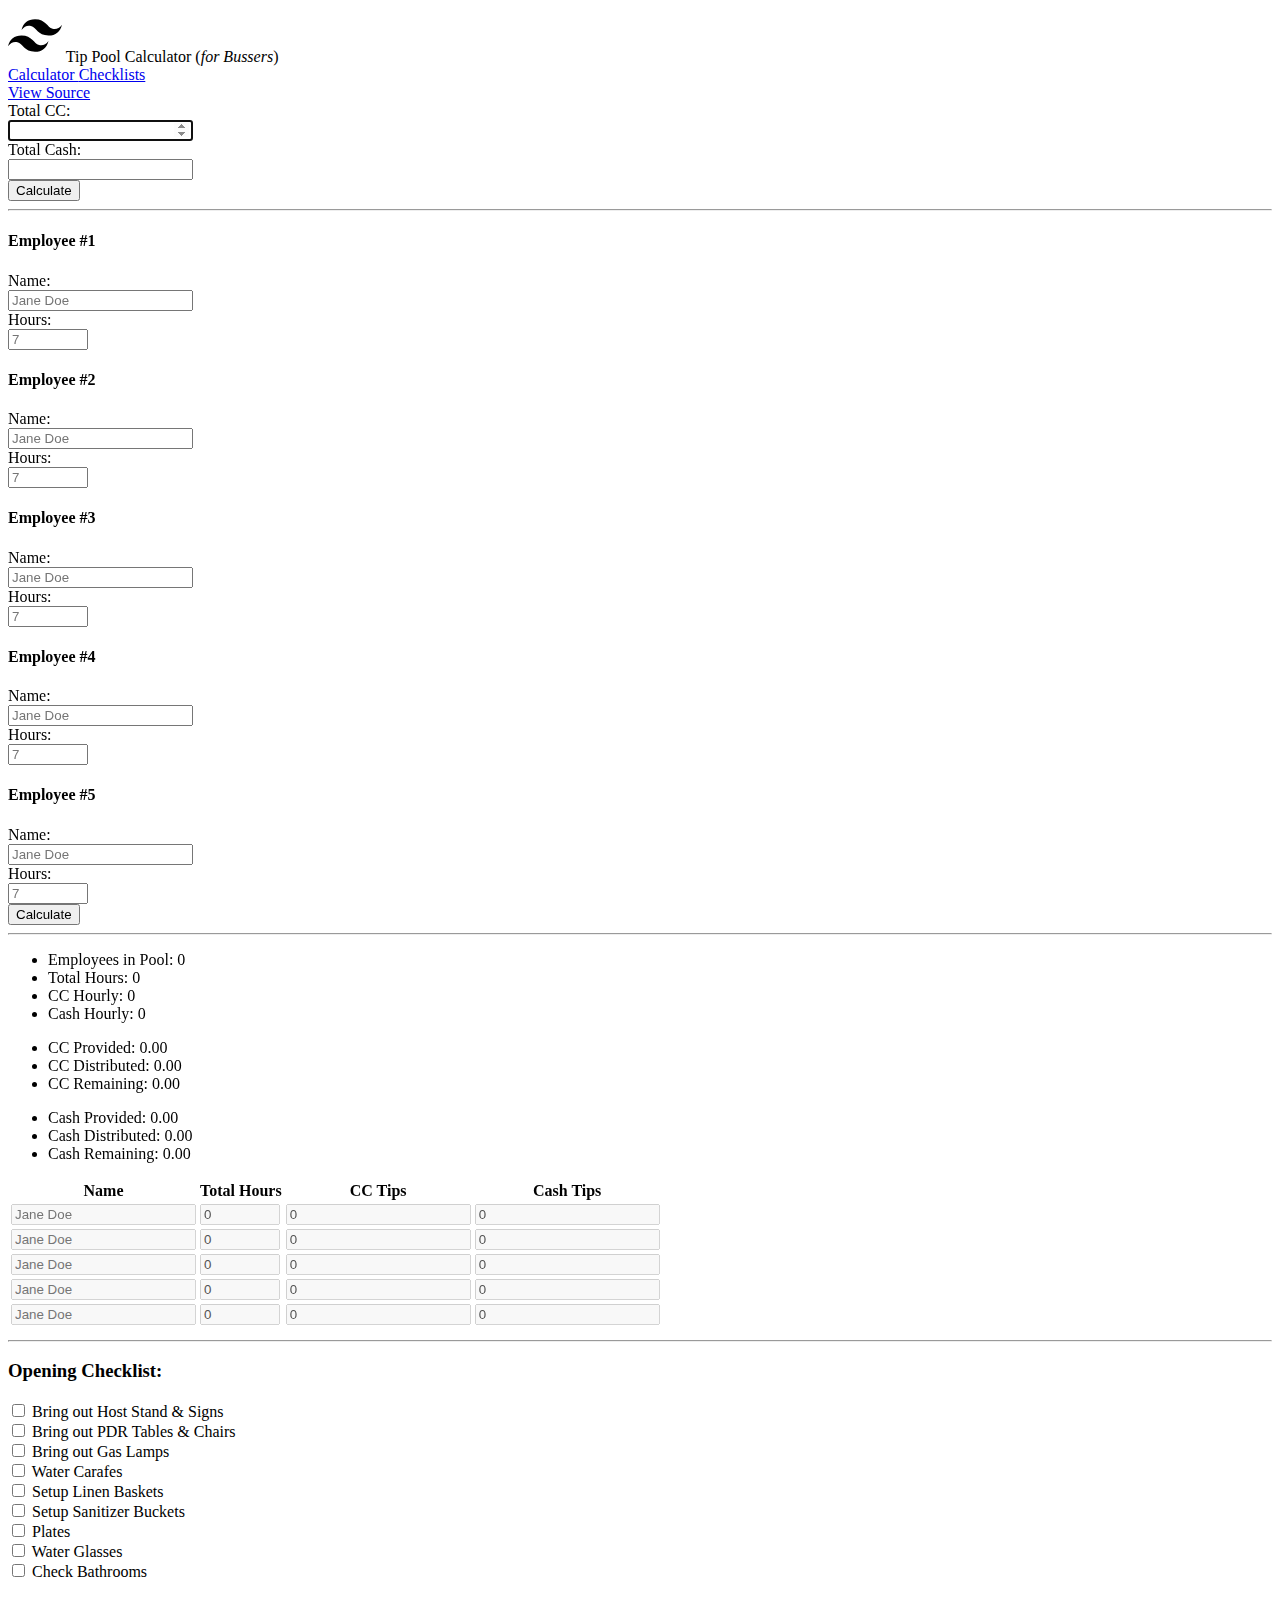
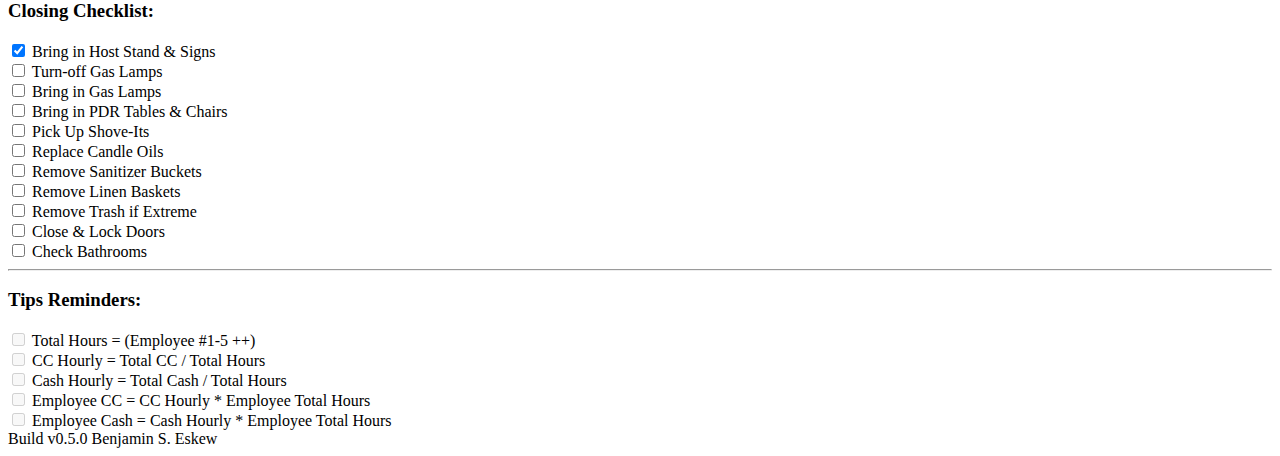
==== tip-pool-calculator.html @ 4213c9fc "Formatting." ====
<!doctype html>
<html lang="en">
    <head>
        <meta charset="utf-8">
        <meta name="viewport" content="width=device-width, initial-scale=1">

        <title>Tip Pool Calculator</title>

        <!-- Fonts -->
        <link rel="dns-prefetch" href="//fonts.gstatic.com">
        <link href="https://fonts.googleapis.com/css?family=Karla:400,700&display=swap" rel="stylesheet">

        <!-- Styles -->
        <link href="./css/tailwind.css" rel="stylesheet">
        <style>
            .font-family-karla {
                font-family: karla;
            }
        </style>
    </head>
<body>
    <nav class="flex items-center justify-between flex-wrap bg-purple-500 p-6">
        <div class="flex items-center flex-shrink-0 text-white mr-6">
          <svg class="fill-current h-8 w-8 mr-2" width="54" height="54" viewBox="0 0 54 54" xmlns="http://www.w3.org/2000/svg"><path d="M13.5 22.1c1.8-7.2 6.3-10.8 13.5-10.8 10.8 0 12.15 8.1 17.55 9.45 3.6.9 6.75-.45 9.45-4.05-1.8 7.2-6.3 10.8-13.5 10.8-10.8 0-12.15-8.1-17.55-9.45-3.6-.9-6.75.45-9.45 4.05zM0 38.3c1.8-7.2 6.3-10.8 13.5-10.8 10.8 0 12.15 8.1 17.55 9.45 3.6.9 6.75-.45 9.45-4.05-1.8 7.2-6.3 10.8-13.5 10.8-10.8 0-12.15-8.1-17.55-9.45-3.6-.9-6.75.45-9.45 4.05z"/></svg>
          <span class="font-semibold text-xl tracking-tight">Tip Pool Calculator (<em>for Bussers</em>)</span>
        </div>
        <div class="w-full block flex-grow lg:flex lg:items-center lg:w-auto">
          <div class="text-sm lg:flex-grow">
            <a href="#calculator" class=" mt-4 lg:inline-block lg:mt-0 text-purple-200 hover:text-white mr-4">
              Calculator
            </a>
            <a href="#checklists" class=" mt-4 lg:inline-block lg:mt-0 text-purple-200 hover:text-white">
              Checklists
            </a>
          </div>
          <div>
            <a href="https://github.com/BenEskew/BenEskew.github.io/blob/master/tip-pool-calculator.html" class="inline-block text-sm px-4 py-2 leading-none border rounded text-white border-white hover:border-transparent hover:text-purple-500 hover:bg-white mt-4 lg:mt-0">View Source</a>
          </div>
        </div>
    </nav>

    <div class="w-full max-w-xs pt-8 pb-8" id="calculator">
        <form class="w-full max-w-sm">
            <div class="md:flex md:items-center mb-6 p-2 m-2">
                <div class="md:w-1/3">
                    <label class="block text-gray-500 font-bold md:text-right mb-1 md:mb-0 pr-4" for="total_cc">Total CC:</label>
                </div>
                <div class="md:w-2/3">
                    <input onchange="javascript:processTotals();" autofocus type="number" min="0" step="0.01" name="total_cc" id="total_cc" class="bg-gray-200 appearance-none border-2 border-gray-200 rounded w-full py-2 px-4 text-gray-700 leading-tight focus:outline-none focus:bg-white focus:border-purple-500">
                </div>
            </div>
            <div class="md:flex md:items-center mb-6 p-2 m-2">
                <div class="md:w-1/3">
                    <label class="block text-gray-500 font-bold md:text-right mb-1 md:mb-0 pr-4" for="total_cash">Total Cash:</label>
                </div>
                <div class="md:w-2/3">
                    <input onchange="javascript:processTotals();" type="number" min="0" step="0.01" name="total_cash" id="total_cash" class="bg-gray-200 appearance-none border-2 border-gray-200 rounded w-full py-2 px-4 text-gray-700 leading-tight focus:outline-none focus:bg-white focus:border-purple-500">
                </div>
            </div>

            <div class="md:flex md:items-center p-2 m-2">
                <div class="md:w-1/3"></div>
                <div class="md:w-2/3">
                    <button onclick="javascript:processTotals();" class="shadow bg-purple-500 hover:bg-purple-400 focus:shadow-outline focus:outline-none text-white font-bold py-2 px-4 rounded" type="button">
                        Calculate
                    </button>
                </div>
            </div>

            <div class="p-8">
                <hr>
            </div>

            <div class="p-2 m-2">
                <div class="text-center pb-8">
                    <h4>Employee #1</h4>
                </div>
                <div class="md:flex md:items-center mb-6">
                    <div class="md:w-1/3">
                        <label class="block text-gray-500 font-bold md:text-right mb-1 md:mb-0 pr-4" for="name_1">Name:</label>
                    </div>
                    <div class="md:w-2/3">
                        <input onchange="javascript:document.getElementById('name_1_display').value=document.getElementById('name_1').value;" type="text" name="name_1" id="name_1" class="bg-gray-200 appearance-none border-2 border-gray-200 rounded w-full py-2 px-4 text-gray-700 leading-tight focus:outline-none focus:bg-white focus:border-purple-500" placeholder="Jane Doe">
                    </div>
                </div>
                <div class="md:flex md:items-center mb-6">
                    <div class="md:w-1/3">
                        <label class="block text-gray-500 font-bold md:text-right mb-1 md:mb-0 pr-4" for="total_hours_1">Hours:</label>
                    </div>
                    <div class="md:w-2/3">
                        <input onchange="document.getElementById('total_hours_1_display').value=document.getElementById('total_hours_1').value;javascript:processTotals();" type="number" min="0" step="0.01" max="18" name="total_hours_1" id="total_hours_1" class="bg-gray-200 appearance-none border-2 border-gray-200 rounded w-full py-2 px-4 text-gray-700 leading-tight focus:outline-none focus:bg-white focus:border-purple-500" placeholder="7">
                    </div>
                </div>
            </div>

            <div class="p-2 m-2">
                <div class="text-center pb-8">
                    <h4>Employee #2</h4>
                </div>
                <div class="md:flex md:items-center mb-6">
                    <div class="md:w-1/3">
                        <label class="block text-gray-500 font-bold md:text-right mb-1 md:mb-0 pr-4" for="name_2">Name:</label>
                    </div>
                    <div class="md:w-2/3">
                        <input onchange="javascript:document.getElementById('name_2_display').value=document.getElementById('name_2').value;" type="text" name="name_2" id="name_2" class="bg-gray-200 appearance-none border-2 border-gray-200 rounded w-full py-2 px-4 text-gray-700 leading-tight focus:outline-none focus:bg-white focus:border-purple-500" placeholder="Jane Doe">
                    </div>
                </div>
                <div class="md:flex md:items-center mb-6">
                    <div class="md:w-1/3">
                        <label class="block text-gray-500 font-bold md:text-right mb-1 md:mb-0 pr-4" for="total_hours_2">Hours:</label>
                    </div>
                    <div class="md:w-2/3">
                        <input onchange="javascript:document.getElementById('total_hours_2_display').value=document.getElementById('total_hours_2').value;processTotals();" type="number" min="0" step="0.01" max="18" name="total_hours_2" id="total_hours_2" class="bg-gray-200 appearance-none border-2 border-gray-200 rounded w-full py-2 px-4 text-gray-700 leading-tight focus:outline-none focus:bg-white focus:border-purple-500" placeholder="7">
                    </div>
                </div>
            </div>

            <div class="p-2 m-2">
                <div class="text-center pb-8">
                    <h4>Employee #3</h4>
                </div>
                <div class="md:flex md:items-center mb-6">
                    <div class="md:w-1/3">
                        <label class="block text-gray-500 font-bold md:text-right mb-1 md:mb-0 pr-4" for="name_3">Name:</label>
                    </div>
                    <div class="md:w-2/3">
                        <input onchange="javascript:document.getElementById('name_3_display').value=document.getElementById('name_3').value;" type="text" name="name_3" id="name_3" class="bg-gray-200 appearance-none border-2 border-gray-200 rounded w-full py-2 px-4 text-gray-700 leading-tight focus:outline-none focus:bg-white focus:border-purple-500" placeholder="Jane Doe">
                    </div>
                </div>
                <div class="md:flex md:items-center mb-6">
                    <div class="md:w-1/3">
                        <label class="block text-gray-500 font-bold md:text-right mb-1 md:mb-0 pr-4" for="total_hours_3">Hours:</label>
                    </div>
                    <div class="md:w-2/3">
                        <input onchange="javascript:document.getElementById('total_hours_3_display').value=document.getElementById('total_hours_3').value;processTotals();" type="number" min="0" step="0.01" max="18" name="total_hours_3" id="total_hours_3" class="bg-gray-200 appearance-none border-2 border-gray-200 rounded w-full py-2 px-4 text-gray-700 leading-tight focus:outline-none focus:bg-white focus:border-purple-500" placeholder="7">
                    </div>
                </div>
            </div>

            <div class="p-2 m-2">
                <div class="text-center pb-8">
                    <h4>Employee #4</h4>
                </div>
                <div class="md:flex md:items-center mb-6">
                    <div class="md:w-1/3">
                        <label class="block text-gray-500 font-bold md:text-right mb-1 md:mb-0 pr-4" for="name_4">Name:</label>
                    </div>
                    <div class="md:w-2/3">
                        <input onchange="javascript:document.getElementById('name_4_display').value=document.getElementById('name_4').value;" type="text" name="name_4" id="name_4" class="bg-gray-200 appearance-none border-2 border-gray-200 rounded w-full py-2 px-4 text-gray-700 leading-tight focus:outline-none focus:bg-white focus:border-purple-500" placeholder="Jane Doe">
                    </div>
                </div>
                <div class="md:flex md:items-center mb-6">
                    <div class="md:w-1/3">
                        <label class="block text-gray-500 font-bold md:text-right mb-1 md:mb-0 pr-4" for="total_hours_4">Hours:</label>
                    </div>
                    <div class="md:w-2/3">
                        <input onchange="javascript:document.getElementById('total_hours_4_display').value=document.getElementById('total_hours_4').value;processTotals();" type="number" min="0" step="0.01" max="18" name="total_hours_4" id="total_hours_4" class="bg-gray-200 appearance-none border-2 border-gray-200 rounded w-full py-2 px-4 text-gray-700 leading-tight focus:outline-none focus:bg-white focus:border-purple-500" placeholder="7">
                    </div>
                </div>
            </div>

            <div class="p-2 m-2">
                <div class="text-center pb-8">
                    <h4>Employee #5</h4>
                </div>
                <div class="md:flex md:items-center mb-6">
                    <div class="md:w-1/3">
                        <label class="block text-gray-500 font-bold md:text-right mb-1 md:mb-0 pr-4" for="name_5">Name:</label>
                    </div>
                    <div class="md:w-2/3">
                        <input onchange="javascript:document.getElementById('name_5_display').value=document.getElementById('name_5').value;" type="text" name="name_5" id="name_5" class="bg-gray-200 appearance-none border-2 border-gray-200 rounded w-full py-2 px-4 text-gray-700 leading-tight focus:outline-none focus:bg-white focus:border-purple-500" placeholder="Jane Doe">
                    </div>
                </div>
                <div class="md:flex md:items-center mb-6">
                    <div class="md:w-1/3">
                        <label class="block text-gray-500 font-bold md:text-right mb-1 md:mb-0 pr-4" for="total_hours_5">Hours:</label>
                    </div>
                    <div class="md:w-2/3">
                        <input onchange="javascript:document.getElementById('total_hours_5_display').value=document.getElementById('total_hours_5').value;processTotals();" type="number" min="0" step="0.01" max="18" name="total_hours_5" id="total_hours_5" class="bg-gray-200 appearance-none border-2 border-gray-200 rounded w-full py-2 px-4 text-gray-700 leading-tight focus:outline-none focus:bg-white focus:border-purple-500" placeholder="7">
                    </div>
                </div>
            </div>

            <div class="md:flex md:items-center p-2 m-2">
                <div class="md:w-1/3"></div>
                <div class="md:w-2/3">
                    <button onclick="javascript:processTotals();" class="shadow bg-purple-500 hover:bg-purple-400 focus:shadow-outline focus:outline-none text-white font-bold py-2 px-4 rounded" type="button">
                        Calculate
                    </button>
                </div>
            </div>

            <div class="p-8">
                <hr>
            </div>

            <div class="flex bg-purple-200 shadow p-2 m-2">
                <ul class="list-none">
                    <li>Employees in Pool: <span id="employee_amount">0</span></li>
                    <li>Total Hours: <span id="total_hours">0</span></li>
                    <li>CC Hourly: <span id="total_cc_hourly">0</span></li>
                    <li>Cash Hourly: <span id="total_cash_hourly">0</span></li>
                </ul>
            </div>

            <div class="flex bg-purple-200 shadow p-2 m-2">
                <ul class="list-none">
                    <li>CC Provided: <span id="cc_provided">0.00</span></li>
                    <li>CC Distributed: <span id="cc_distributed">0.00</span></li>
                    <li>CC Remaining: <span id="cc_remaining">0.00</span></li>
                </ul>
            </div>

            <div class="flex bg-purple-200 shadow p-2 m-2">
                <ul class="list-none">
                    <li>Cash Provided: <span id="cash_provided">0.00</span></li>
                    <li>Cash Distributed: <span id="cash_distributed">0.00</span></li>
                    <li>Cash Remaining: <span id="cash_remaining">0.00</span></li>
                </ul>
            </div>

        </form>
    </div>

    <div class="flex" id="calculator-results">
        <div class="container mx-auto">
            <div class="m-5">
                <form class="mt-8">
                    <table>
                        <thead>
                            <tr>
                                <th>Name</th>
                                <!-- <th class="">In</th>
                                <th class="">Lunch Start</th>
                                <th class="">Lunch End</th>
                                <th class="">Out</th> -->
                                <th>Total Hours</th>
                                <th>CC Tips</th>
                                <th>Cash Tips</th>
                            </tr>
                        </thead>
                        <tbody>
                            <tr id="row1" class="divide-y-2 divide-gray-500 divide-dashed">
                                <td class="p-5">
                                    <input disabled type="text" name="name_1_display" id="name_1_display" value="" class="shadow appearance-none border rounded box-border w-20" placeholder="Jane Doe">
                                </td>
                                <!-- <td class="mt-2 p-5 w-40 bg-white rounded shadow">
                                    <div class="flex">
                                        <select disabled name="hours_start_1" id="hours_start_1" class="bg-transparent text-xs appearance-none outline-none">
                                            <option value="1">1</option>
                                            <option value="2">2</option>
                                            <option value="3">3</option>
                                            <option value="4">4</option>
                                            <option value="5" selected>5</option>
                                            <option value="6">6</option>
                                            <option value="7">7</option>
                                            <option value="8">8</option>
                                            <option value="9">9</option>
                                            <option value="10">10</option>
                                            <option value="11">11</option>
                                            <option value="12">12</option>
                                        </select>
                                        <span class="text-xs mr-3">:</span>
                                        <select disabled name="minutes_start_1" id="minutes_start_1" class="bg-transparent text-xs appearance-none outline-none mr-4">
                                            <option value="00">00</option>
                                            <option value="15">15</option>
                                            <option value="30" selected>30</option>
                                            <option value="45">45</option>
                                        </select>
                                        <select disabled name="ampm_start_1" id="ampm_start_1" class="bg-transparent text-xs appearance-none outline-none">
                                            <option value="am">AM</option>
                                            <option value="pm" selected>PM</option>
                                        </select>
                                    </div>
                                </td>
                                <td class="mt-2 p-5 w-40 bg-white rounded shadow">
                                    <div class="flex">
                                        <select disabled name="hours_lunch_start_1" id="hours_lunch_start_1" class="bg-transparent text-xs appearance-none outline-none">
                                            <option value="1">1</option>
                                            <option value="2">2</option>
                                            <option value="3">3</option>
                                            <option value="4">4</option>
                                            <option value="5">5</option>
                                            <option value="6" selected>6</option>
                                            <option value="7">7</option>
                                            <option value="8">8</option>
                                            <option value="9">9</option>
                                            <option value="10">10</option>
                                            <option value="11">11</option>
                                            <option value="12">12</option>
                                        </select>
                                        <span class="text-xs mr-3">:</span>
                                        <select disabled name="minutes_lunch_start_1" id="minutes_lunch_start_1" class="bg-transparent text-xs appearance-none outline-none mr-4">
                                            <option value="00" selected>00</option>
                                            <option value="15">15</option>
                                            <option value="30">30</option>
                                            <option value="45">45</option>
                                        </select>
                                        <select disabled name="ampm_lunch_start_1" id="ampm_lunch_start_1" class="bg-transparent text-xs appearance-none outline-none">
                                            <option value="am">AM</option>
                                            <option value="pm" selected>PM</option>
                                        </select>
                                    </div>
                                </td>
                                <td class="mt-2 p-5 w-40 bg-white rounded shadow">
                                    <div class="flex">
                                        <select disabled name="hours_lunch_end_1" id="hours_lunch_end_1" class="bg-transparent text-xs appearance-none outline-none">
                                            <option value="1">1</option>
                                            <option value="2">2</option>
                                            <option value="3">3</option>
                                            <option value="4">4</option>
                                            <option value="5">5</option>
                                            <option value="6" selected>6</option>
                                            <option value="7">7</option>
                                            <option value="8">8</option>
                                            <option value="9">9</option>
                                            <option value="10">10</option>
                                            <option value="11">11</option>
                                            <option value="12">12</option>
                                        </select>
                                        <span class="text-xs mr-3">:</span>
                                        <select disabled name="minutes_lunch_end_1" id="minutes_lunch_end_1" class="bg-transparent text-xs appearance-none outline-none mr-4">
                                            <option value="00">00</option>
                                            <option value="15">15</option>
                                            <option value="30" selected>30</option>
                                            <option value="45">00</option>
                                        </select>
                                        <select disabled name="ampm_lunch_end_1" id="ampm_lunch_end_1" class="bg-transparent text-xs appearance-none outline-none">
                                            <option value="am">AM</option>
                                            <option value="pm" selected>PM</option>
                                        </select>
                                    </div>
                                </td>
                                <td class="mt-2 p-5 w-40 bg-white rounded shadow">
                                    <div class="flex">
                                        <select disabled name="hours_out_1" id="hours_out_1" class="bg-transparent text-xs appearance-none outline-none">
                                            <option value="1" selected>1</option>
                                            <option value="2">2</option>
                                            <option value="3">3</option>
                                            <option value="4">4</option>
                                            <option value="5">5</option>
                                            <option value="6">6</option>
                                            <option value="7">7</option>
                                            <option value="8">8</option>
                                            <option value="9">9</option>
                                            <option value="10">10</option>
                                            <option value="11">11</option>
                                            <option value="12">12</option>
                                        </select>
                                        <span class="text-xs mr-3">:</span>
                                        <select disabled name="minutes_out_1" id="minutes_out_1" class="bg-transparent text-xs appearance-none outline-none mr-4">
                                            <option value="00" selected>00</option>
                                            <option value="15">15</option>
                                            <option value="30">30</option>
                                            <option value="45">45</option>
                                        </select>
                                        <select disabled name="ampm_out_1" id="ampm_out_1" class="bg-transparent text-xs appearance-none outline-none">
                                            <option value="am" selected>AM</option>
                                            <option value="pm">PM</option>
                                        </select>
                                    </div>
                                </td> -->
                                <td class="p-5">
                                    <input disabled type="number" min="0" step="0.01" max="18" name="total_hours_1_display" id="total_hours_1_display" value="0" class="w-20 shadow appearance-none border rounded">
                                </td>
                                <td class="p-5">
                                    <input type="number" min="0" name="total_cc_1" id="total_cc_1" value="0" class="w-20 shadow appearance-none border rounded" disabled>
                                </td>
                                <td class="p-5">
                                    <input type="number" min="0" name="total_cash_1" id="total_cash_1" value="0" class="w-20 shadow appearance-none border rounded" disabled>
                                </td>
                            </tr>
                            <tr id="row2" class="divide-y-2 divide-gray-500 divide-dashed">
                                <td class="p-5">
                                    <input disabled type="text" name="name_2_display" id="name_2_display" value="" class="shadow appearance-none border rounded box-border w-20" placeholder="Jane Doe">
                                </td>
                                <!-- <td class="mt-2 p-5 w-40 bg-white rounded shadow">
                                    <div class="flex">
                                        <select disabled name="hours_start_2" id="hours_start_2" class="bg-transparent text-xs appearance-none outline-none">
                                            <option value="1">1</option>
                                            <option value="2">2</option>
                                            <option value="3">3</option>
                                            <option value="4">4</option>
                                            <option value="5" selected>5</option>
                                            <option value="6">6</option>
                                            <option value="7">7</option>
                                            <option value="8">8</option>
                                            <option value="9">9</option>
                                            <option value="10">10</option>
                                            <option value="11">11</option>
                                            <option value="12">12</option>
                                        </select>
                                        <span class="text-xs mr-3">:</span>
                                        <select disabled name="minutes_start_2" id="minutes_start_2" class="bg-transparent text-xs appearance-none outline-none mr-4">
                                            <option value="00">00</option>
                                            <option value="15">15</option>
                                            <option value="30" selected>30</option>
                                            <option value="45">45</option>
                                        </select>
                                        <select disabled name="ampm_start_2" id="ampm_start_2" class="bg-transparent text-xs appearance-none outline-none">
                                            <option value="am">AM</option>
                                            <option value="pm" selected>PM</option>
                                        </select>
                                    </div>
                                </td>
                                <td class="mt-2 p-5 w-40 bg-white rounded shadow">
                                    <div class="flex">
                                        <select disabled name="hours_lunch_start_2" id="hours_lunch_start_2" class="bg-transparent text-xs appearance-none outline-none">
                                            <option value="1">1</option>
                                            <option value="2">2</option>
                                            <option value="3">3</option>
                                            <option value="4">4</option>
                                            <option value="5">5</option>
                                            <option value="6" selected>6</option>
                                            <option value="7">7</option>
                                            <option value="8">8</option>
                                            <option value="9">9</option>
                                            <option value="10">10</option>
                                            <option value="11">11</option>
                                            <option value="12">12</option>
                                        </select>
                                        <span class="text-xs mr-3">:</span>
                                        <select disabled name="minutes_lunch_start_2" id="minutes_lunch_start_2" class="bg-transparent text-xs appearance-none outline-none mr-4">
                                            <option value="00" selected>00</option>
                                            <option value="15">15</option>
                                            <option value="30">30</option>
                                            <option value="45">45</option>
                                        </select>
                                        <select disabled name="ampm_lunch_start_2" id="ampm_lunch_start_2" class="bg-transparent text-xs appearance-none outline-none">
                                            <option value="am">AM</option>
                                            <option value="pm" selected>PM</option>
                                        </select>
                                    </div>
                                </td>
                                <td class="mt-2 p-5 w-40 bg-white rounded shadow">
                                    <div class="flex">
                                        <select disabled name="hours_lunch_end_2" id="hours_lunch_end_2" class="bg-transparent text-xs appearance-none outline-none">
                                            <option value="1">1</option>
                                            <option value="2">2</option>
                                            <option value="3">3</option>
                                            <option value="4">4</option>
                                            <option value="5">5</option>
                                            <option value="6" selected>6</option>
                                            <option value="7">7</option>
                                            <option value="8">8</option>
                                            <option value="9">9</option>
                                            <option value="10">10</option>
                                            <option value="11">11</option>
                                            <option value="12">12</option>
                                        </select>
                                        <span class="text-xs mr-3">:</span>
                                        <select disabled name="minutes_lunch_end_2" id="minutes_lunch_end_2" class="bg-transparent text-xs appearance-none outline-none mr-4">
                                            <option value="00">00</option>
                                            <option value="15">15</option>
                                            <option value="30" selected>30</option>
                                            <option value="45">00</option>
                                        </select>
                                        <select disabled name="ampm_lunch_end_2" id="ampm_lunch_end_2" class="bg-transparent text-xs appearance-none outline-none">
                                            <option value="am">AM</option>
                                            <option value="pm" selected>PM</option>
                                        </select>
                                    </div>
                                </td>
                                <td class="mt-2 p-5 w-40 bg-white rounded shadow">
                                    <div class="flex">
                                        <select disabled name="hours_out_2" id="hours_out_2" class="bg-transparent text-xs appearance-none outline-none">
                                            <option value="1" selected>1</option>
                                            <option value="2">2</option>
                                            <option value="3">3</option>
                                            <option value="4">4</option>
                                            <option value="5">5</option>
                                            <option value="6">6</option>
                                            <option value="7">7</option>
                                            <option value="8">8</option>
                                            <option value="9">9</option>
                                            <option value="10">10</option>
                                            <option value="11">11</option>
                                            <option value="12">12</option>
                                        </select>
                                        <span class="text-xs mr-3">:</span>
                                        <select disabled name="minutes_out_2" id="minutes_out_2" class="bg-transparent text-xs appearance-none outline-none mr-4">
                                            <option value="00" selected>00</option>
                                            <option value="15">15</option>
                                            <option value="30">30</option>
                                            <option value="45">45</option>
                                        </select>
                                        <select disabled name="ampm_out_2" id="ampm_out_2" class="bg-transparent text-xs appearance-none outline-none">
                                            <option value="am" selected>AM</option>
                                            <option value="pm">PM</option>
                                        </select>
                                    </div>
                                </td> -->
                                <td class="p-5">
                                    <input disabled type="number" min="0" step="0.01" max="18" name="total_hours_2_display" id="total_hours_2_display" value="0" class="w-20 shadow appearance-none border rounded">
                                </td>
                                <td class="p-5">
                                    <input type="number" min="0" name="total_cc_2" id="total_cc_2" value="0" class="w-20 shadow appearance-none border rounded" disabled>
                                </td>
                                <td class="p-5">
                                    <input type="number" min="0" name="total_cash_2" id="total_cash_2" value="0" class="w-20 shadow appearance-none border rounded" disabled>
                                </td>
                            </tr>
                            <tr id="row3" class="divide-y-2 divide-gray-500 divide-dashed">
                                <td class="p-5">
                                    <input disabled type="text" name="name_3_display" id="name_3_display" value="" class="shadow appearance-none border rounded box-border w-20" placeholder="Jane Doe">
                                </td>
                                <!-- <td class="mt-2 p-5 w-40 bg-white rounded shadow">
                                    <div class="flex">
                                        <select disabled name="hours_start_3" id="hours_start_3" class="bg-transparent text-xs appearance-none outline-none">
                                            <option value="1">1</option>
                                            <option value="2">2</option>
                                            <option value="3">3</option>
                                            <option value="4">4</option>
                                            <option value="5" selected>5</option>
                                            <option value="6">6</option>
                                            <option value="7">7</option>
                                            <option value="8">8</option>
                                            <option value="9">9</option>
                                            <option value="10">10</option>
                                            <option value="11">11</option>
                                            <option value="12">12</option>
                                        </select>
                                        <span class="text-xs mr-3">:</span>
                                        <select disabled name="minutes_start_3" id="minutes_start_3" class="bg-transparent text-xs appearance-none outline-none mr-4">
                                            <option value="00">00</option>
                                            <option value="15">15</option>
                                            <option value="30" selected>30</option>
                                            <option value="45">45</option>
                                        </select>
                                        <select disabled name="ampm_start_3" id="ampm_start_3" class="bg-transparent text-xs appearance-none outline-none">
                                            <option value="am">AM</option>
                                            <option value="pm" selected>PM</option>
                                        </select>
                                    </div>
                                </td>
                                <td class="mt-2 p-5 w-40 bg-white rounded shadow">
                                    <div class="flex">
                                        <select disabled name="hours_lunch_start_3" id="hours_lunch_start_3" class="bg-transparent text-xs appearance-none outline-none">
                                            <option value="1">1</option>
                                            <option value="2">2</option>
                                            <option value="3">3</option>
                                            <option value="4">4</option>
                                            <option value="5">5</option>
                                            <option value="6" selected>6</option>
                                            <option value="7">7</option>
                                            <option value="8">8</option>
                                            <option value="9">9</option>
                                            <option value="10">10</option>
                                            <option value="11">11</option>
                                            <option value="12">12</option>
                                        </select>
                                        <span class="text-xs mr-3">:</span>
                                        <select disabled name="minutes_lunch_start_3" id="minutes_lunch_start_3" class="bg-transparent text-xs appearance-none outline-none mr-4">
                                            <option value="00" selected>00</option>
                                            <option value="15">15</option>
                                            <option value="30">30</option>
                                            <option value="45">45</option>
                                        </select>
                                        <select disabled name="ampm_lunch_start_3" id="ampm_lunch_start_3" class="bg-transparent text-xs appearance-none outline-none">
                                            <option value="am">AM</option>
                                            <option value="pm" selected>PM</option>
                                        </select>
                                    </div>
                                </td>
                                <td class="mt-2 p-5 w-40 bg-white rounded shadow">
                                    <div class="flex">
                                        <select disabled name="hours_lunch_end_3" id="hours_lunch_end_3" class="bg-transparent text-xs appearance-none outline-none">
                                            <option value="1">1</option>
                                            <option value="2">2</option>
                                            <option value="3">3</option>
                                            <option value="4">4</option>
                                            <option value="5">5</option>
                                            <option value="6" selected>6</option>
                                            <option value="7">7</option>
                                            <option value="8">8</option>
                                            <option value="9">9</option>
                                            <option value="10">10</option>
                                            <option value="11">11</option>
                                            <option value="12">12</option>
                                        </select>
                                        <span class="text-xs mr-3">:</span>
                                        <select disabled name="minutes_lunch_end_3" id="minutes_lunch_end_3" class="bg-transparent text-xs appearance-none outline-none mr-4">
                                            <option value="00">00</option>
                                            <option value="15">15</option>
                                            <option value="30" selected>30</option>
                                            <option value="45">00</option>
                                        </select>
                                        <select disabled name="ampm_lunch_end_3" id="ampm_lunch_end_3" class="bg-transparent text-xs appearance-none outline-none">
                                            <option value="am">AM</option>
                                            <option value="pm" selected>PM</option>
                                        </select>
                                    </div>
                                </td>
                                <td class="mt-2 p-5 w-40 bg-white rounded shadow">
                                    <div class="flex">
                                        <select disabled name="hours_out_3" id="hours_out_3" class="bg-transparent text-xs appearance-none outline-none">
                                            <option value="1" selected>1</option>
                                            <option value="2">2</option>
                                            <option value="3">3</option>
                                            <option value="4">4</option>
                                            <option value="5">5</option>
                                            <option value="6">6</option>
                                            <option value="7">7</option>
                                            <option value="8">8</option>
                                            <option value="9">9</option>
                                            <option value="10">10</option>
                                            <option value="11">11</option>
                                            <option value="12">12</option>
                                        </select>
                                        <span class="text-xs mr-3">:</span>
                                        <select disabled name="minutes_out_3" id="minutes_out_3" class="bg-transparent text-xs appearance-none outline-none mr-4">
                                            <option value="00" selected>00</option>
                                            <option value="15">15</option>
                                            <option value="30">30</option>
                                            <option value="45">45</option>
                                        </select>
                                        <select disabled name="ampm_out_3" id="ampm_out_3" class="bg-transparent text-xs appearance-none outline-none">
                                            <option value="am" selected>AM</option>
                                            <option value="pm">PM</option>
                                        </select>
                                    </div>
                                </td> -->
                                <td class="p-5">
                                    <input disabled type="number" min="0" step="0.01" max="18" name="total_hours_3_display" id="total_hours_3_display" value="0" class="w-20 shadow appearance-none border rounded">
                                </td>
                                <td class="p-5">
                                    <input type="number" min="0" name="total_cc_3" id="total_cc_3" value="0" class="w-20 shadow appearance-none border rounded" disabled>
                                </td>
                                <td class="p-5">
                                    <input type="number" min="0" name="total_cash_3" id="total_cash_3" value="0" class="w-20 shadow appearance-none border rounded" disabled>
                                </td>
                            </tr>
                            <tr id="row4" class="divide-y-2 divide-gray-500 divide-dashed">
                                <td class="p-5">
                                    <input disabled type="text" name="name_4_display" id="name_4_display" value="" class="shadow appearance-none border rounded box-border w-20" placeholder="Jane Doe">
                                </td>
                                <!-- <td class="mt-2 p-5 w-40 bg-white rounded shadow">
                                    <div class="flex">
                                        <select disabled name="hours_start_4" id="hours_start_4" class="bg-transparent text-xs appearance-none outline-none">
                                            <option value="1">1</option>
                                            <option value="2">2</option>
                                            <option value="3">3</option>
                                            <option value="4">4</option>
                                            <option value="5" selected>5</option>
                                            <option value="6">6</option>
                                            <option value="7">7</option>
                                            <option value="8">8</option>
                                            <option value="9">9</option>
                                            <option value="10">10</option>
                                            <option value="11">11</option>
                                            <option value="12">12</option>
                                        </select>
                                        <span class="text-xs mr-3">:</span>
                                        <select disabled name="minutes_start_4" id="minutes_start_4" class="bg-transparent text-xs appearance-none outline-none mr-4">
                                            <option value="00">00</option>
                                            <option value="15">15</option>
                                            <option value="30" selected>30</option>
                                            <option value="45">45</option>
                                        </select>
                                        <select disabled name="ampm_start_4" id="ampm_start_4" class="bg-transparent text-xs appearance-none outline-none">
                                            <option value="am">AM</option>
                                            <option value="pm" selected>PM</option>
                                        </select>
                                    </div>
                                </td>
                                <td class="mt-2 p-5 w-40 bg-white rounded shadow">
                                    <div class="flex">
                                        <select disabled name="hours_lunch_start_4" id="hours_lunch_start_4" class="bg-transparent text-xs appearance-none outline-none">
                                            <option value="1">1</option>
                                            <option value="2">2</option>
                                            <option value="3">3</option>
                                            <option value="4">4</option>
                                            <option value="5">5</option>
                                            <option value="6" selected>6</option>
                                            <option value="7">7</option>
                                            <option value="8">8</option>
                                            <option value="9">9</option>
                                            <option value="10">10</option>
                                            <option value="11">11</option>
                                            <option value="12">12</option>
                                        </select>
                                        <span class="text-xs mr-3">:</span>
                                        <select disabled name="minutes_lunch_start_4" id="minutes_lunch_start_4" class="bg-transparent text-xs appearance-none outline-none mr-4">
                                            <option value="00" selected>00</option>
                                            <option value="15">15</option>
                                            <option value="30">30</option>
                                            <option value="45">45</option>
                                        </select>
                                        <select disabled name="ampm_lunch_start_4" id="ampm_lunch_start_4" class="bg-transparent text-xs appearance-none outline-none">
                                            <option value="am">AM</option>
                                            <option value="pm" selected>PM</option>
                                        </select>
                                    </div>
                                </td>
                                <td class="mt-2 p-5 w-40 bg-white rounded shadow">
                                    <div class="flex">
                                        <select disabled name="hours_lunch_end_4" id="hours_lunch_end_4" class="bg-transparent text-xs appearance-none outline-none">
                                            <option value="1">1</option>
                                            <option value="2">2</option>
                                            <option value="3">3</option>
                                            <option value="4">4</option>
                                            <option value="5">5</option>
                                            <option value="6" selected>6</option>
                                            <option value="7">7</option>
                                            <option value="8">8</option>
                                            <option value="9">9</option>
                                            <option value="10">10</option>
                                            <option value="11">11</option>
                                            <option value="12">12</option>
                                        </select>
                                        <span class="text-xs mr-3">:</span>
                                        <select disabled name="minutes_lunch_end_4" id="minutes_lunch_end_4" class="bg-transparent text-xs appearance-none outline-none mr-4">
                                            <option value="00">00</option>
                                            <option value="15">15</option>
                                            <option value="30" selected>30</option>
                                            <option value="45">00</option>
                                        </select>
                                        <select disabled name="ampm_lunch_end_4" id="ampm_lunch_end_4" class="bg-transparent text-xs appearance-none outline-none">
                                            <option value="am">AM</option>
                                            <option value="pm" selected>PM</option>
                                        </select>
                                    </div>
                                </td>
                                <td class="mt-2 p-5 w-40 bg-white rounded shadow">
                                    <div class="flex">
                                        <select disabled name="hours_out_4" id="hours_out_4" class="bg-transparent text-xs appearance-none outline-none">
                                            <option value="1" selected>1</option>
                                            <option value="2">2</option>
                                            <option value="3">3</option>
                                            <option value="4">4</option>
                                            <option value="5">5</option>
                                            <option value="6">6</option>
                                            <option value="7">7</option>
                                            <option value="8">8</option>
                                            <option value="9">9</option>
                                            <option value="10">10</option>
                                            <option value="11">11</option>
                                            <option value="12">12</option>
                                        </select>
                                        <span class="text-xs mr-3">:</span>
                                        <select disabled name="minutes_out_4" id="minutes_out_4" class="bg-transparent text-xs appearance-none outline-none mr-4">
                                            <option value="00" selected>00</option>
                                            <option value="15">15</option>
                                            <option value="30">30</option>
                                            <option value="45">45</option>
                                        </select>
                                        <select disabled name="ampm_out_4" id="ampm_out_4" class="bg-transparent text-xs appearance-none outline-none">
                                            <option value="am" selected>AM</option>
                                            <option value="pm">PM</option>
                                        </select>
                                    </div>
                                </td> -->
                                <td class="p-5">
                                    <input disabled type="number" min="0" step="0.01" max="18" name="total_hours_4_display" id="total_hours_4_display" value="0" class="w-20 shadow appearance-none border rounded">
                                </td>
                                <td class="p-5">
                                    <input type="number" min="0" name="total_cc_4" id="total_cc_4" value="0" class="w-20 shadow appearance-none border rounded" disabled>
                                </td>
                                <td class="p-5">
                                    <input type="number" min="0" name="total_cash_4" id="total_cash_4" value="0" class="w-20 shadow appearance-none border rounded" disabled>
                                </td>
                            </tr>
                            <tr id="row5" class="divide-y-2 divide-gray-500 divide-dashed">
                                <td class="p-5">
                                    <input disabled type="text" name="name_5_display" id="name_5_display" value="" class="shadow appearance-none border rounded box-border w-20" placeholder="Jane Doe">
                                </td>
                                <!-- <td class="mt-2 p-5 w-40 bg-white rounded shadow">
                                    <div class="flex">
                                        <select disabled name="hours_start_5" id="hours_start_5" class="bg-transparent text-xs appearance-none outline-none">
                                            <option value="1">1</option>
                                            <option value="2">2</option>
                                            <option value="3">3</option>
                                            <option value="4">4</option>
                                            <option value="5" selected>5</option>
                                            <option value="6">6</option>
                                            <option value="7">7</option>
                                            <option value="8">8</option>
                                            <option value="9">9</option>
                                            <option value="10">10</option>
                                            <option value="11">11</option>
                                            <option value="12">12</option>
                                        </select>
                                        <span class="text-xs mr-3">:</span>
                                        <select disabled name="minutes_start_5" id="minutes_start_5" class="bg-transparent text-xs appearance-none outline-none mr-4">
                                            <option value="00">00</option>
                                            <option value="15">15</option>
                                            <option value="30" selected>30</option>
                                            <option value="45">45</option>
                                        </select>
                                        <select disabled name="ampm_start_5" id="ampm_start_5" class="bg-transparent text-xs appearance-none outline-none">
                                            <option value="am">AM</option>
                                            <option value="pm" selected>PM</option>
                                        </select>
                                    </div>
                                </td>
                                <td class="mt-2 p-5 w-40 bg-white rounded shadow">
                                    <div class="flex">
                                        <select disabled name="hours_lunch_start_5" id="hours_lunch_start_5" class="bg-transparent text-xs appearance-none outline-none">
                                            <option value="1">1</option>
                                            <option value="2">2</option>
                                            <option value="3">3</option>
                                            <option value="4">4</option>
                                            <option value="5">5</option>
                                            <option value="6" selected>6</option>
                                            <option value="7">7</option>
                                            <option value="8">8</option>
                                            <option value="9">9</option>
                                            <option value="10">10</option>
                                            <option value="11">11</option>
                                            <option value="12">12</option>
                                        </select>
                                        <span class="text-xs mr-3">:</span>
                                        <select disabled name="minutes_lunch_start_5" id="minutes_lunch_start_5" class="bg-transparent text-xs appearance-none outline-none mr-4">
                                            <option value="00" selected>00</option>
                                            <option value="15">15</option>
                                            <option value="30">30</option>
                                            <option value="45">45</option>
                                        </select>
                                        <select disabled name="ampm_lunch_start_5" id="ampm_lunch_start_5" class="bg-transparent text-xs appearance-none outline-none">
                                            <option value="am">AM</option>
                                            <option value="pm" selected>PM</option>
                                        </select>
                                    </div>
                                </td>
                                <td class="mt-2 p-5 w-40 bg-white rounded shadow">
                                    <div class="flex">
                                        <select disabled name="hours_lunch_end_5" id="hours_lunch_end_5" class="bg-transparent text-xs appearance-none outline-none">
                                            <option value="1">1</option>
                                            <option value="2">2</option>
                                            <option value="3">3</option>
                                            <option value="4">4</option>
                                            <option value="5">5</option>
                                            <option value="6" selected>6</option>
                                            <option value="7">7</option>
                                            <option value="8">8</option>
                                            <option value="9">9</option>
                                            <option value="10">10</option>
                                            <option value="11">11</option>
                                            <option value="12">12</option>
                                        </select>
                                        <span class="text-xs mr-3">:</span>
                                        <select disabled name="minutes_lunch_end_5" id="minutes_lunch_end_5" class="bg-transparent text-xs appearance-none outline-none mr-4">
                                            <option value="00">00</option>
                                            <option value="15">15</option>
                                            <option value="30" selected>30</option>
                                            <option value="45">00</option>
                                        </select>
                                        <select disabled name="ampm_lunch_end_5" id="ampm_lunch_end_5" class="bg-transparent text-xs appearance-none outline-none">
                                            <option value="am">AM</option>
                                            <option value="pm" selected>PM</option>
                                        </select>
                                    </div>
                                </td>
                                <td class="mt-2 p-5 w-40 bg-white rounded shadow">
                                    <div class="flex">
                                        <select disabled name="hours_out_5" id="hours_out_5" class="bg-transparent text-xs appearance-none outline-none">
                                            <option value="1" selected>1</option>
                                            <option value="2">2</option>
                                            <option value="3">3</option>
                                            <option value="4">4</option>
                                            <option value="5">5</option>
                                            <option value="6">6</option>
                                            <option value="7">7</option>
                                            <option value="8">8</option>
                                            <option value="9">9</option>
                                            <option value="10">10</option>
                                            <option value="11">11</option>
                                            <option value="12">12</option>
                                        </select>
                                        <span class="text-xs mr-3">:</span>
                                        <select disabled name="minutes_out_5" id="minutes_out_5" class="bg-transparent text-xs appearance-none outline-none mr-4">
                                            <option value="00" selected>00</option>
                                            <option value="15">15</option>
                                            <option value="30">30</option>
                                            <option value="45">45</option>
                                        </select>
                                        <select disabled name="ampm_out_5" id="ampm_out_5" class="bg-transparent text-xs appearance-none outline-none">
                                            <option value="am" selected>AM</option>
                                            <option value="pm">PM</option>
                                        </select>
                                    </div>
                                </td> -->
                                <td class="p-5">
                                    <input disabled type="number" min="0" step="0.01" max="18" name="total_hours_5_display" id="total_hours_5_display" value="0" class="w-20 shadow appearance-none border rounded">
                                </td>
                                <td class="p-5">
                                    <input type="number" min="0" name="total_cc_5" id="total_cc_5" value="0" class="w-20 shadow appearance-none border rounded" disabled>
                                </td>
                                <td class="p-5">
                                    <input type="number" min="0" name="total_cash_5" id="total_cash_5" value="0" class="w-20 shadow appearance-none border rounded" disabled>
                                </td>
                            </tr>
                            <tr>
                                <td></td>
                                <!-- <td></td>
                                <td></td>
                                <td></td>
                                <td></td> -->
                                <td id="total_hours_check"></td>
                                <td id="total_cc_check"></td>
                                <td id="total_cash_check"></td>
                            </tr>
                        </tbody>
                    </table>
                    
                </form>

                <div class="p-8">
                    <hr>
                </div>

                <form class="w-full max-w-sm" id="checklists">
                    <div class="md:flex md:items-center mb-6">
                        <div class="md:w-1/3"></div>
                        <h3 class="md:w-2/3 block text-lg font-black">Opening Checklist:</h3>
                    </div>
                    <div class="md:flex md:items-center mb-6">
                        <div class="md:w-1/3"></div>
                        <label class="md:w-2/3 block text-black-500 font-bold">
                            <input type="checkbox" class="mr-2 leading-tight">
                            <span class="text-md">Bring out Host Stand &amp; Signs</span>
                        </label>
                    </div>
                    <div class="md:flex md:items-center mb-6">
                        <div class="md:w-1/3"></div>
                        <label class="md:w-2/3 block text-black-500 font-bold">
                            <input type="checkbox" class="mr-2 leading-tight">
                            <span class="text-md">Bring out PDR Tables &amp; Chairs</span>
                        </label>
                    </div>
                    <div class="md:flex md:items-center mb-6">
                        <div class="md:w-1/3"></div>
                        <label class="md:w-2/3 block text-black-500 font-bold">
                            <input type="checkbox" class="mr-2 leading-tight">
                            <span class="text-md">Bring out Gas Lamps</span>
                        </label>
                    </div>
                    <div class="md:flex md:items-center mb-6">
                        <div class="md:w-1/3"></div>
                        <label class="md:w-2/3 block text-black-500 font-bold">
                            <input type="checkbox" class="mr-2 leading-tight">
                            <span class="text-md">Water Carafes</span>
                        </label>
                    </div>
                    <div class="md:flex md:items-center mb-6">
                        <div class="md:w-1/3"></div>
                        <label class="md:w-2/3 block text-black-500 font-bold">
                            <input type="checkbox" class="mr-2 leading-tight">
                            <span class="text-md">Setup Linen Baskets</span>
                        </label>
                    </div>
                    <div class="md:flex md:items-center mb-6">
                        <div class="md:w-1/3"></div>
                        <label class="md:w-2/3 block text-black-500 font-bold">
                            <input type="checkbox" class="mr-2 leading-tight">
                            <span class="text-md">Setup Sanitizer Buckets</span>
                        </label>
                    </div>
                    <div class="md:flex md:items-center mb-6">
                        <div class="md:w-1/3"></div>
                        <label class="md:w-2/3 block text-black-500 font-bold">
                            <input type="checkbox" class="mr-2 leading-tight">
                            <span class="text-md">Plates</span>
                        </label>
                    </div>
                    <div class="md:flex md:items-center mb-6">
                        <div class="md:w-1/3"></div>
                        <label class="md:w-2/3 block text-black-500 font-bold">
                            <input type="checkbox" class="mr-2 leading-tight">
                            <span class="text-md">Water Glasses</span>
                        </label>
                    </div>
                    <div class="md:flex md:items-center mb-6">
                        <div class="md:w-1/3"></div>
                        <label class="md:w-2/3 block text-black-500 font-bold">
                            <input type="checkbox" class="mr-2 leading-tight">
                            <span class="text-md">Check Bathrooms</span>
                        </label>
                    </div>
                </form>

                <form class="w-full max-w-sm">
                    <div class="md:flex md:items-center mb-6">
                        <div class="md:w-1/3"></div>
                        <h3 class="md:w-2/3 block text-lg font-black">Closing Checklist:</h3>
                    </div>
                    <div class="md:flex md:items-center mb-6">
                        <div class="md:w-1/3"></div>
                        <label class="md:w-2/3 block text-black-500 font-bold">
                            <input type="checkbox" class="mr-2 leading-tight" checked="checked">
                            <span class="text-md">Bring in Host Stand &amp; Signs</span>
                        </label>
                    </div>
                    <div class="md:flex md:items-center mb-6">
                        <div class="md:w-1/3"></div>
                        <label class="md:w-2/3 block text-black-500 font-bold">
                            <input type="checkbox" class="mr-2 leading-tight">
                            <span class="text-md">Turn-off Gas Lamps</span>
                        </label>
                    </div>
                    <div class="md:flex md:items-center mb-6">
                        <div class="md:w-1/3"></div>
                        <label class="md:w-2/3 block text-black-500 font-bold">
                            <input type="checkbox" class="mr-2 leading-tight">
                            <span class="text-md">Bring in Gas Lamps</span>
                        </label>
                    </div>
                    <div class="md:flex md:items-center mb-6">
                        <div class="md:w-1/3"></div>
                        <label class="md:w-2/3 block text-black-500 font-bold">
                            <input type="checkbox" class="mr-2 leading-tight">
                            <span class="text-md">Bring in PDR Tables &amp; Chairs</span>
                        </label>
                    </div>
                    <div class="md:flex md:items-center mb-6">
                        <div class="md:w-1/3"></div>
                        <label class="md:w-2/3 block text-black-500 font-bold">
                            <input type="checkbox" class="mr-2 leading-tight">
                            <span class="text-md">Pick Up Shove-Its</span>
                        </label>
                    </div>
                    <div class="md:flex md:items-center mb-6">
                        <div class="md:w-1/3"></div>
                        <label class="md:w-2/3 block text-black-500 font-bold">
                            <input type="checkbox" class="mr-2 leading-tight">
                            <span class="text-md">Replace Candle Oils</span>
                        </label>
                    </div>
                    <div class="md:flex md:items-center mb-6">
                        <div class="md:w-1/3"></div>
                        <label class="md:w-2/3 block text-black-500 font-bold">
                            <input type="checkbox" class="mr-2 leading-tight">
                            <span class="text-md">Remove Sanitizer Buckets</span>
                        </label>
                    </div>
                    <div class="md:flex md:items-center mb-6">
                        <div class="md:w-1/3"></div>
                        <label class="md:w-2/3 block text-black-500 font-bold">
                            <input type="checkbox" class="mr-2 leading-tight">
                            <span class="text-md">Remove Linen Baskets</span>
                        </label>
                    </div>
                    <div class="md:flex md:items-center mb-6">
                        <div class="md:w-1/3"></div>
                        <label class="md:w-2/3 block text-black-500 font-bold">
                            <input type="checkbox" class="mr-2 leading-tight">
                            <span class="text-md">Remove Trash if Extreme</span>
                        </label>
                    </div>
                    <div class="md:flex md:items-center mb-6">
                        <div class="md:w-1/3"></div>
                        <label class="md:w-2/3 block text-black-500 font-bold">
                            <input type="checkbox" class="mr-2 leading-tight">
                            <span class="text-md">Close &amp; Lock Doors</span>
                        </label>
                    </div>
                    <div class="md:flex md:items-center mb-6">
                        <div class="md:w-1/3"></div>
                        <label class="md:w-2/3 block text-black-500 font-bold">
                            <input type="checkbox" class="mr-2 leading-tight">
                            <span class="text-md">Check Bathrooms</span>
                        </label>
                    </div>
                </form>

                <div class="p-8">
                    <hr>
                </div>

                <form class="w-full max-w-sm" id="tips-reminders">
                    <div class="md:flex md:items-center mb-6">
                        <div class="md:w-1/3"></div>
                        <h3 class="md:w-2/3 block text-lg font-black">Tips Reminders:</h3>
                    </div>
                    <div class="md:flex md:items-center mb-6">
                        <div class="md:w-1/3"></div>
                        <label class="md:w-2/3 block text-black-500 font-bold">
                            <input disabled type="checkbox" class="mr-2 leading-tight">
                            <span class="text-md">Total Hours = (Employee #1-5 ++)</span>
                        </label>
                    </div>
                    <div class="md:flex md:items-center mb-6">
                        <div class="md:w-1/3"></div>
                        <label class="md:w-2/3 block text-black-500 font-bold">
                            <input disabled type="checkbox" class="mr-2 leading-tight">
                            <span class="text-md">CC Hourly = Total CC / Total Hours</span>
                        </label>
                    </div>
                    <div class="md:flex md:items-center mb-6">
                        <div class="md:w-1/3"></div>
                        <label class="md:w-2/3 block text-black-500 font-bold">
                            <input disabled type="checkbox" class="mr-2 leading-tight">
                            <span class="text-md">Cash Hourly = Total Cash / Total Hours</span>
                        </label>
                    </div>
                    <div class="md:flex md:items-center mb-6">
                        <div class="md:w-1/3"></div>
                        <label class="md:w-2/3 block text-black-500 font-bold">
                            <input disabled type="checkbox" class="mr-2 leading-tight">
                            <span class="text-md">Employee CC = CC Hourly * Employee Total Hours</span>
                        </label>
                    </div>
                    <div class="md:flex md:items-center mb-6">
                        <div class="md:w-1/3"></div>
                        <label class="md:w-2/3 block text-black-500 font-bold">
                            <input disabled type="checkbox" class="mr-2 leading-tight">
                            <span class="text-md">Employee Cash = Cash Hourly * Employee Total Hours</span>
                        </label>
                    </div>
                </form>

                <div class="ml-4 text-center text-sm text-gray-500 sm:text-left sm:ml-0">
                    Build v0.5.0 Benjamin S. Eskew
                </div>

            </div>
        </div>
    </div>

    <script>
        function getCashHourly() {
            return parseFloat(document.getElementById('total_cash_hourly').innerHTML);
        }

        function getCCHourly() {
            return parseFloat(document.getElementById('total_cc_hourly').innerHTML);
        }

        function getTotalCash() {
            return parseFloat(document.getElementById('total_cash').value);
        }

        function getTotalCC() {
            return parseFloat(document.getElementById('total_cc').value);
        }

        function getTotalHours() {
            return parseFloat(document.getElementById('total_hours').innerHTML);
        }

        function setCashHourly(cashHourly) {
            document.getElementById('total_cash_hourly').innerHTML = cashHourly.toFixed(2);
        }

        function setCCHourly(ccHourly) {
            document.getElementById('total_cc_hourly').innerHTML = ccHourly;
        }

        function cashHourly() {
            let ttlcash = getTotalCash();
            let ttlhrs = getTotalHours();

            if (!ttlcash || !ttlhrs) {
                return 0;
            }

            let cashhrly = parseFloat(ttlcash / ttlhrs);

            setCashHourly(cashhrly);
        }

        function cashTips(rowId){
            // cash hourly * total hours
            let ttlcashhr = getCashHourly();
            let ttlhrs = parseFloat(document.getElementById('total_hours_'+rowId).value);

            if (ttlhrs) {
                let cashtips = parseFloat(ttlcashhr * ttlhrs);

                document.getElementById('total_cash_'+rowId).value = Math.floor(cashtips);
            } else {
                document.getElementById('total_cash_'+rowId).value = 0;
            }
        }

        function ccHourly() {
            let ttlcc = getTotalCC();
            let ttlhrs = getTotalHours();

            if (!ttlcc || !ttlhrs) {
                return 0;
            }

            let cchrly = parseFloat(ttlcc / ttlhrs);

            setCCHourly(cchrly);
        }

        function ccTips(rowId) {
            // cc hourly * total hours
            let ttlcchr = getCCHourly();
            let ttlhrs = parseFloat(document.getElementById('total_hours_'+rowId).value);

            if (ttlhrs && ttlcchr) {
                let cctips = parseFloat(ttlcchr * ttlhrs);

                document.getElementById('total_cc_'+rowId).value = cctips.toFixed(2);
            } else {
                document.getElementById('total_cc_'+rowId).value = 0;
            }
        }

        function checkRow(rowId) {
            let ttlhrs = document.getElementById('total_hours_'+rowId).value;

            if (ttlhrs == '') {
                // empty row data...
                document.getElementById('total_cc_'+rowId).value = '0.00';
                document.getElementById('total_cash_'+rowId).value = '0.00';
            }
        }

        function doFinalChecks() {
            // #total_hours_check
            // #total_cc_check
                let ttlcc = getTotalCC();

                if (ttlcc) {
                    // get total of all
                    var ttlcc_grp = 0;
                    for (let i = 1; i < 6; i++) {
                        if (document.getElementById('total_cc_'+i).value != '') {
                            ttlcc_grp += parseFloat(document.getElementById('total_cc_'+i).value);
                        }
                    }
                    
                    if (ttlcc_grp.toFixed(2) > ttlcc) {
                        document.getElementById('total_cc_check').innerHTML = '<span class="text-red-600">Warning!<br>' + ttlcc_grp.toFixed(2) + ' was given, only had ' + ttlcc + '!</span>';
                    } else {
                        let rmnn = ttlcc - ttlcc_grp;
                        document.getElementById('total_cc_check').innerHTML = '<span class="text-green-600 font-black">OK.<br>' + (rmnn.toFixed(2) + ' remaining.') + '</span>';
                        if (rmnn > 0) {
                            //document.getElementById('results_cc').innerHTML = '<div class="text-green-600 font-black">CC: ' + rmnn.toFixed(2) + ' remaining.</div>';
                        }
                    }
                } else {
                    //document.getElementById('results_cc').innerHTML = '<div class="text-red-600 font-black">CC: No CC!</div>';
                }

            // #total_cash_check
                let ttlcash = getTotalCash();
                let ttlcash_grp = 0.00;

                if (ttlcash) {
                    for (let ii = 1; ii < 6; ii++) {
                        if (document.getElementById('total_cash_'+ii).value != '') {
                            ttlcash_grp += parseFloat(document.getElementById('total_cash_'+ii).value);
                        }
                    }

                    if (ttlcash_grp.toFixed(2) > ttlcash) {
                        document.getElementById('total_cash_check').innerHTML = '<span class="text-red-600">Warning!<br>' + ttlcash_grp + ' was given, only had ' + ttlcash + '!</span>';
                    } else {
                        let rmn = ttlcash - ttlcash_grp;
                        document.getElementById('total_cash_check').innerHTML = '<span class="text-green-600 font-black">OK.<br>' + (rmn.toFixed(2) + ' remaining.') + '</span>';
                        if (rmn > 0) {
                            //document.getElementById('results_cash').innerHTML = '<div class="text-green-600 font-black">Cash: ' + rmn.toFixed(2) + ' remaining.</div>';
                        }
                    }
                } else {
                    //document.getElementById('results_cash').innerHTML = '<div class="text-red-600 font-black">Cash: No Cash!</div>';
                }
                
            // #results_final
                // "Number of Employees in Pool: ##"
                //
                // "CC Amount Provided: ###"
                document.getElementById('cc_provided').innerHTML = ttlcc.toFixed(2);
                // "CC Amount Distributed: ###"
                document.getElementById('cc_distributed').innerHTML = ttlcc_grp.toFixed(2);
                // "CC Amount Remaining: ###"
                if (ttlcc > ttlcc_grp) {
                    let rmcc = ttlcc - ttlcc_grp;
                    document.getElementById('cc_remaining').innerHTML = rmcc.toFixed(2);
                }
                // "Cash Amount Provided: ###"
                if (ttlcash > 0) {
                    if (ttlcash.toFixed(2) == 'Infinity') {
                        document.getElementById('cash_provided').innerHTML = '0.00';
                    } else {
                        document.getElementById('cash_provided').innerHTML = ttlcash.toFixed(2);
                    }
                } else {
                    document.getElementById('cash_provided').innerHTML = '0.00';
                }
                
                // "Cash Amount Distributed: ###"
                document.getElementById('cash_distributed').innerHTML = ttlcash_grp.toFixed(2);
                // "Cash Amount Remaining: ###"
                if (ttlcash > ttlcash_grp) {
                    let rmcash = ttlcash - ttlcash_grp;
                    if (rmcash.toFixed(2) == 'Infinity') {
                        document.getElementById('cash_remaining').innerHTML = '0.00';
                    } else {
                        document.getElementById('cash_remaining').innerHTML = rmcash.toFixed(2);
                    }
                }
        }

        function processClear() {
            // employee_amount (int)
            clearElement('employee_amount', 0)
            // total_hours (float)
            clearElement('total_hours', 0.0);
            // total_cc_hourly (float)
            clearElement('total_cc_hourly', 0.00);
            // total_cash_hourly (float)
            clearElement('total_cash_hourly', 0.00);
            // cc_provided (float)
            clearElement('cc_provided', 0.00);
            // cc_distributed (float)
            clearElement('cc_distributed', 0.00);
            // cc_remaining (float)
            clearElement('cc_remaining', 0.00);
            // cash_provided (float)
            clearElement('cash_provided', 0.00);
            // cash_distributed (float)
            clearElement('cash_distributed', 0.00);
            // cash_remaining (float)
            clearElement('cash_remaining', 0.00);
        }

        function clearElement(id, insertWith) {
            document.getElementById(id).innerHTML = insertWith;
        }

        function clearInput(id, insertWith) {
            document.getElementById(id).value = insertWith;
        }

        function processTotals() {
            //
            processClear();

            // get totals from input
            let total_cc = getTotalCC();
            let total_cash = getTotalCash();

            // set total hours
            ttlhrs = getTotalsHours();
            document.getElementById('total_hours').innerHTML = ttlhrs;

            // set cc hourly
            ccHourly();

            // set cash hourly
            cashHourly();

            for (let i = 1; i < 6; i++) {
                checkRow(i);

                if (document.getElementById('total_hours_'+i).value != '') {
                    ccTips(i);
                    cashTips(i);
                }
            }

            doFinalChecks();
        }

        function getTotalsHours() {
            let ttl = 0.00;
            let ttl_employees = 0;

            for (let i = 1; i < 6; i++) {
                if (parseFloat(document.getElementById('total_hours_'+i).value) > 0) {
                    ttl_employees++;
                    ttl += parseFloat(document.getElementById('total_hours_'+i).value);
                }
            }

            document.getElementById('employee_amount').innerHTML = ttl_employees;

            return ttl;
        }
    </script>
    <!-- Quantcast Tag -->
    <script type="text/javascript">
        var _qevents = _qevents || [];

        (function() {
        var elem = document.createElement('script');
        elem.src = (document.location.protocol == "https:" ? "https://secure" : "http://edge") + ".quantserve.com/quant.js";
        elem.async = true;
        elem.type = "text/javascript";
        var scpt = document.getElementsByTagName('script')[0];
        scpt.parentNode.insertBefore(elem, scpt);
        })();

        _qevents.push({
        qacct:"p-vcUXkbnUJ_LuZ",
        uid:"__INSERT_EMAIL_HERE__"
        });
    </script>
    <noscript>
        <div style="display:none;">
            <img src="//pixel.quantserve.com/pixel/p-vcUXkbnUJ_LuZ.gif" border="0" height="1" width="1" alt="Quantcast"/>
        </div>
    </noscript>
    <!-- End Quantcast tag -->
    <!-- Default Statcounter code for Tip Calculator
    https://beneskew.github.io/tip-pool-calculator.html -->
    <script type="text/javascript">
        var sc_project=12393409; 
        var sc_invisible=1; 
        var sc_security="8921e9fe"; 
    </script>
    <script type="text/javascript" src="https://www.statcounter.com/counter/counter.js" async></script>
    <noscript><div class="statcounter"><a title="Web Analytics
    Made Easy - StatCounter" href="https://statcounter.com/"
    target="_blank"><img class="statcounter"
    src="https://c.statcounter.com/12393409/0/8921e9fe/1/"
    alt="Web Analytics Made Easy -
    StatCounter"></a></div></noscript>
    <!-- End of Statcounter Code -->
</body>
</html>
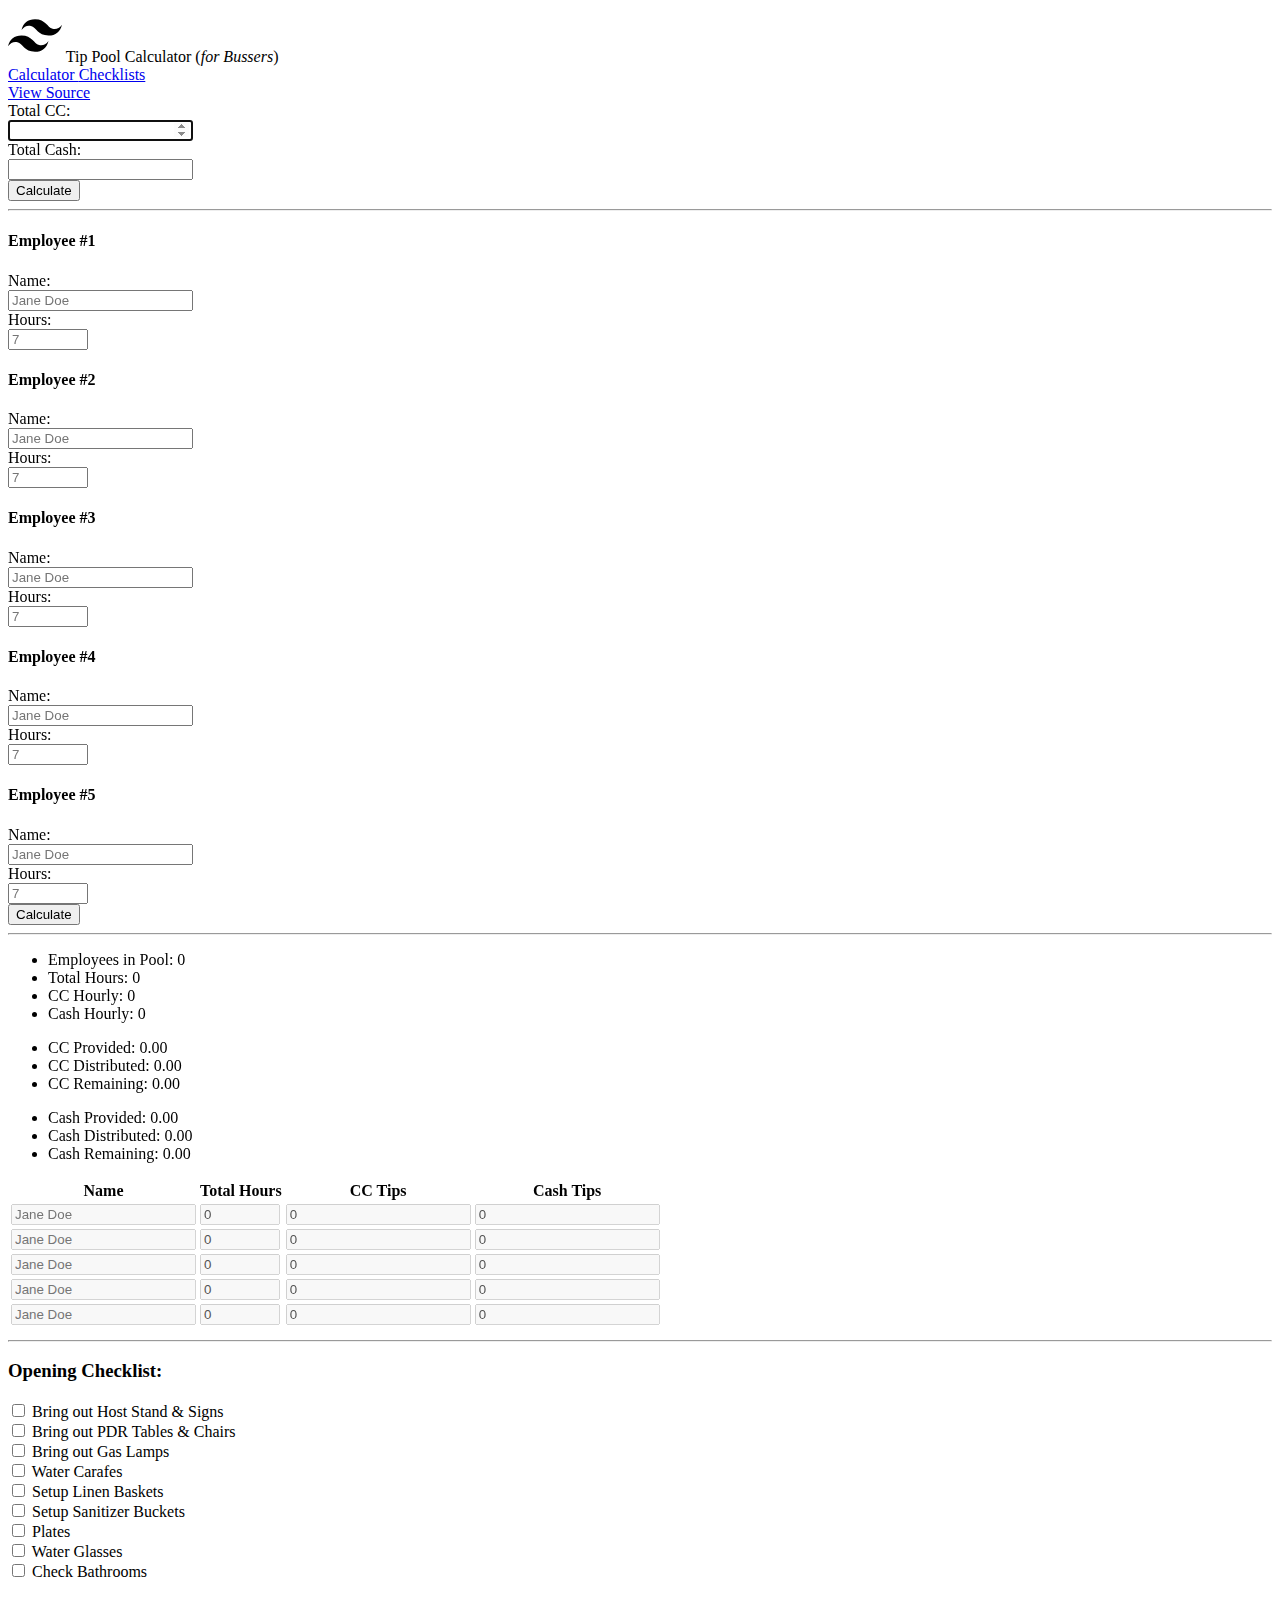
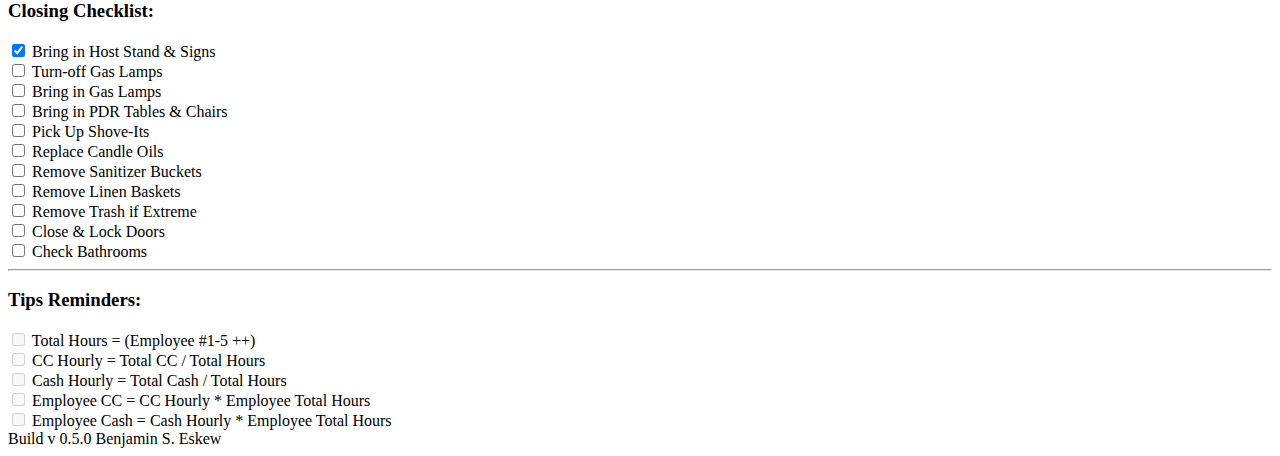
==== commit 4b15a6d2: "Formatting." ====
--- a/tip-pool-calculator.html
+++ b/tip-pool-calculator.html
@@ -1110,7 +1110,7 @@
                 </form>
 
                 <div class="ml-4 text-center text-sm text-gray-500 sm:text-left sm:ml-0">
-                    Build v0.5.0 Benjamin S. Eskew
+                    Build v 0.5.0 Benjamin S. Eskew
                 </div>
 
             </div>
@@ -1159,7 +1159,7 @@
             setCashHourly(cashhrly);
         }
 
-        function cashTips(rowId){
+        function cashTips(rowId) {
             // cash hourly * total hours
             let ttlcashhr = getCashHourly();
             let ttlhrs = parseFloat(document.getElementById('total_hours_'+rowId).value);
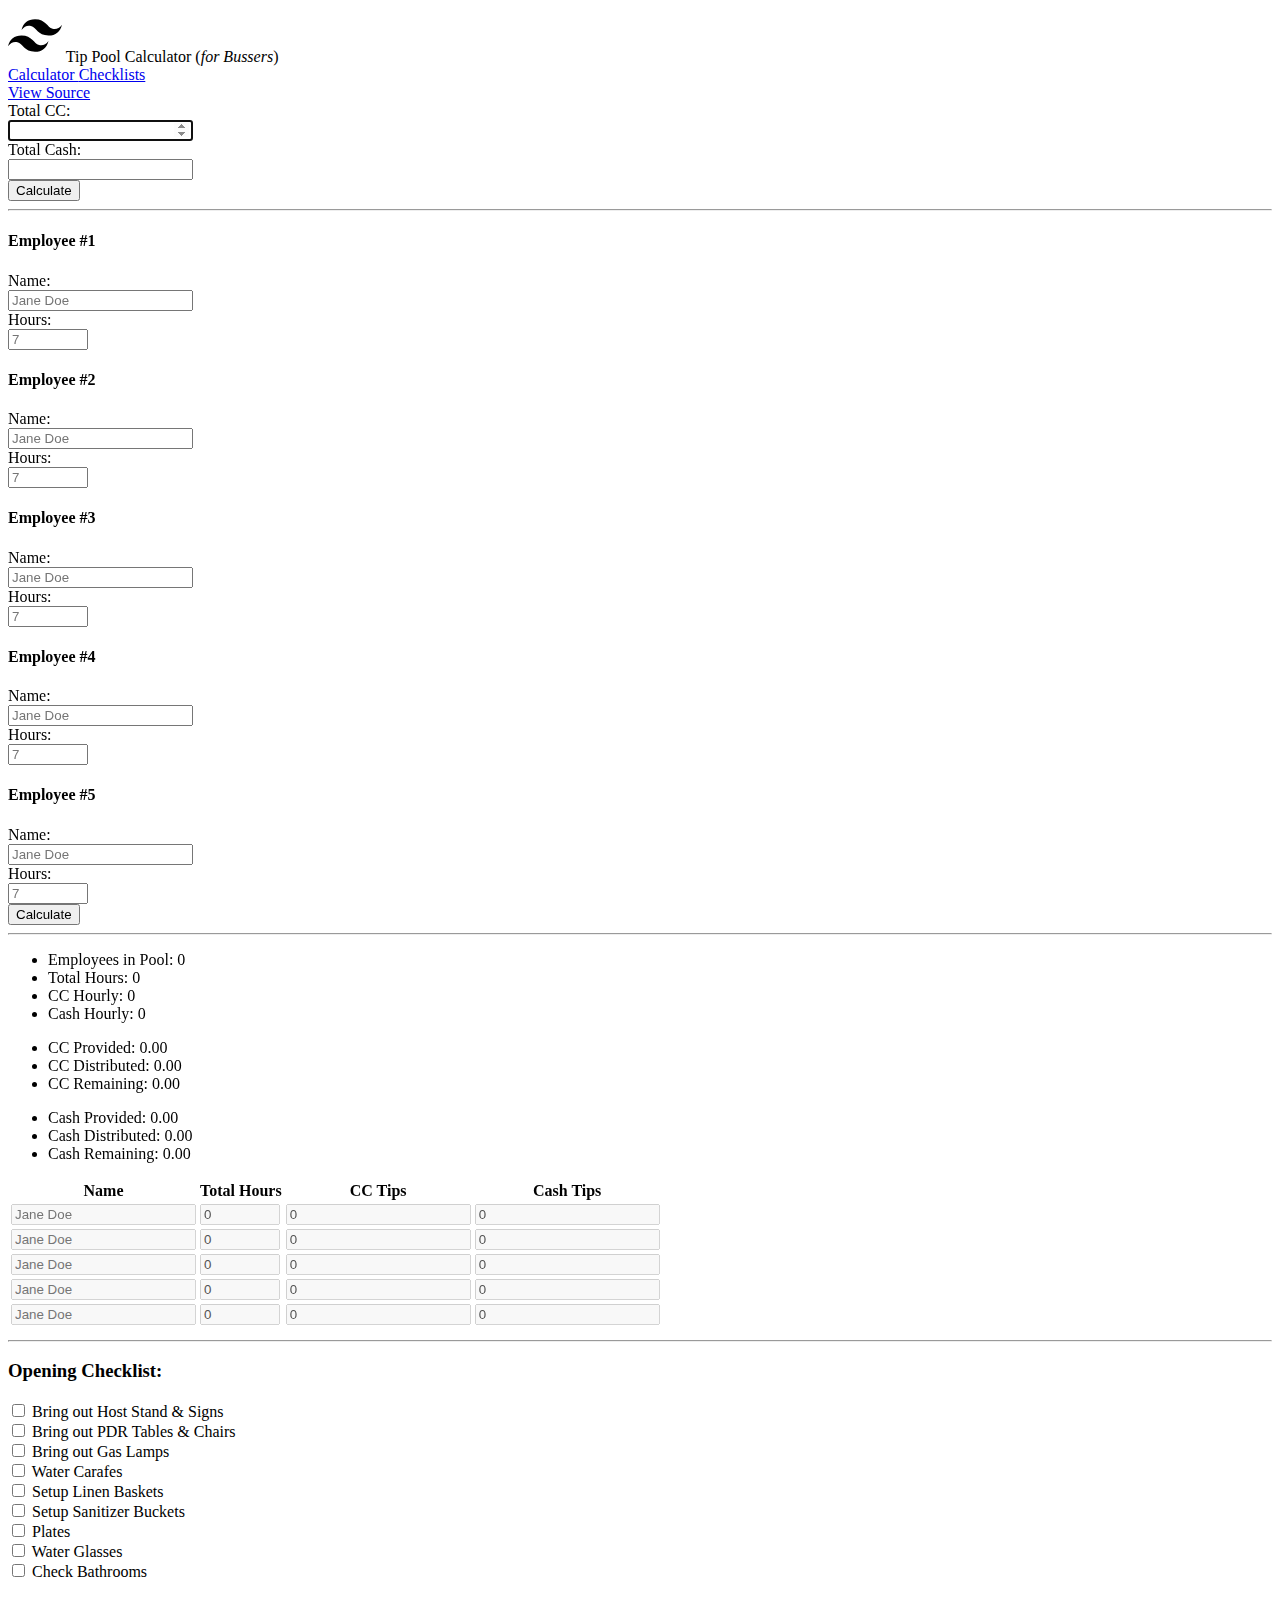
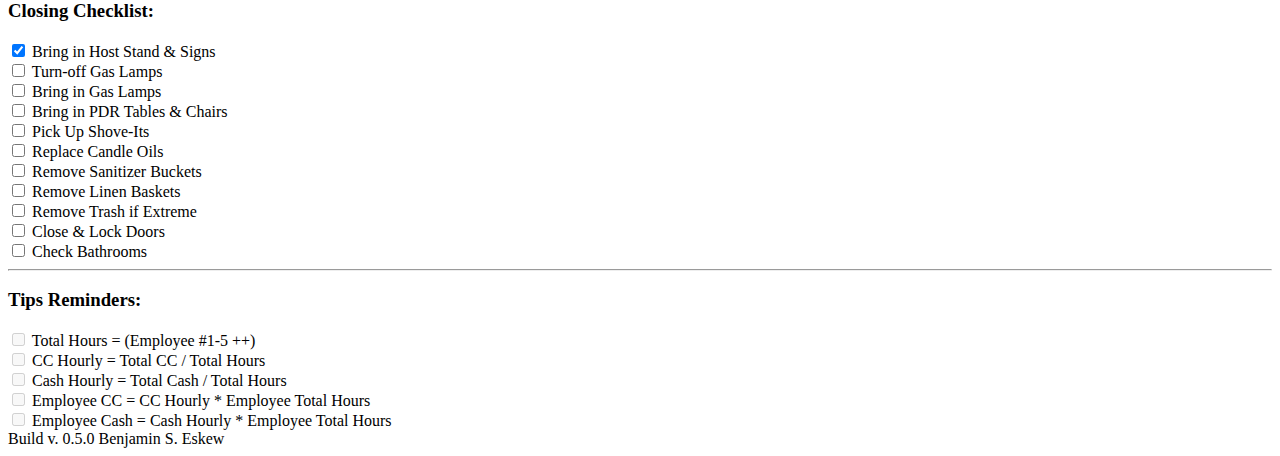
==== commit c7823694: "Formatting." ====
--- a/tip-pool-calculator.html
+++ b/tip-pool-calculator.html
@@ -1110,7 +1110,7 @@
                 </form>
 
                 <div class="ml-4 text-center text-sm text-gray-500 sm:text-left sm:ml-0">
-                    Build v 0.5.0 Benjamin S. Eskew
+                    Build v. 0.5.0 Benjamin S. Eskew
                 </div>
 
             </div>
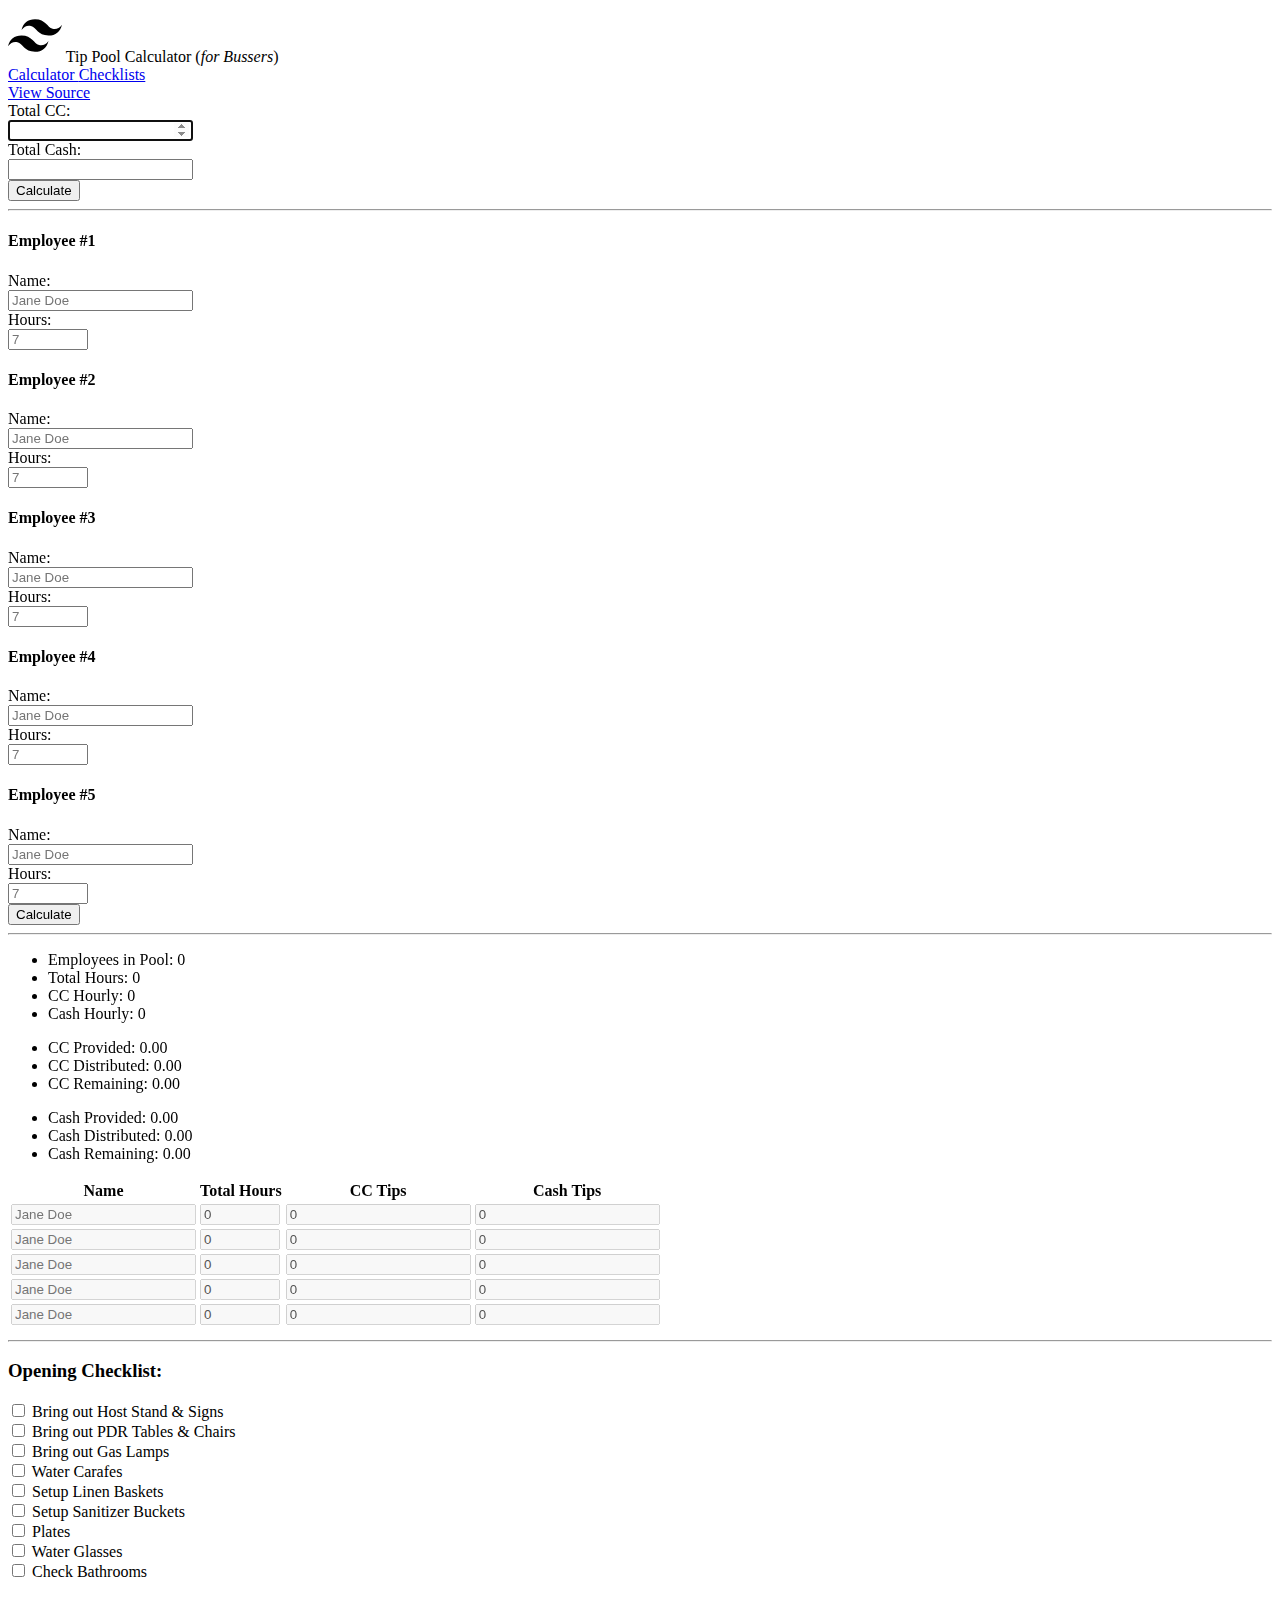
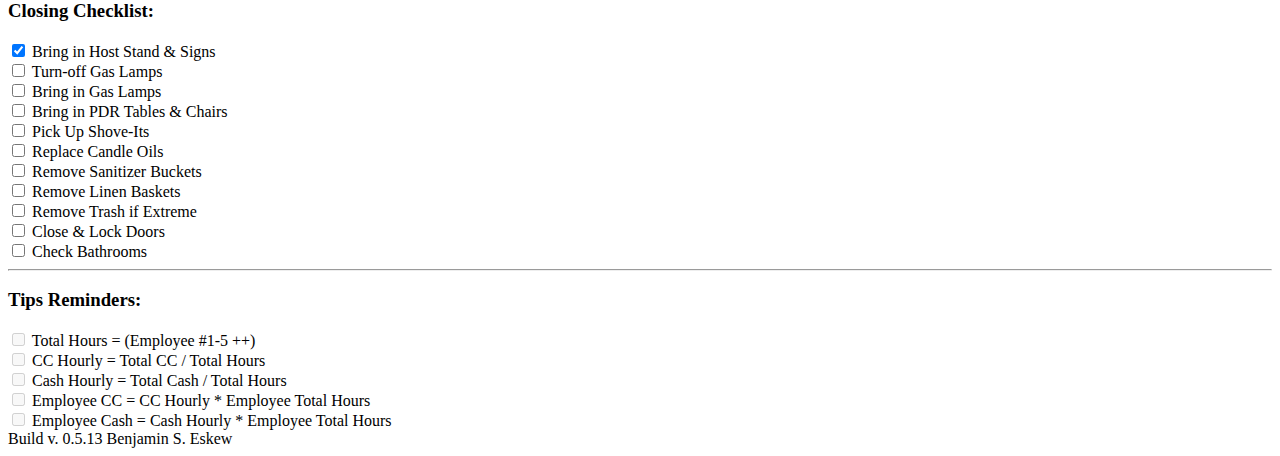
==== commit 7d787c7a: "Formatting." ====
--- a/tip-pool-calculator.html
+++ b/tip-pool-calculator.html
@@ -1110,7 +1110,7 @@
                 </form>
 
                 <div class="ml-4 text-center text-sm text-gray-500 sm:text-left sm:ml-0">
-                    Build v. 0.5.0 Benjamin S. Eskew
+                    Build v. 0.5.13 Benjamin S. Eskew
                 </div>
 
             </div>
@@ -1118,24 +1118,32 @@
     </div>
 
     <script>
+        function getHTML(id) {
+            return parseFloat(document.getElementById(id).innerHTML);
+        }
+
+        function getValue(id) {
+            return parseFloat(document.getElementById(id).value);
+        }
+
         function getCashHourly() {
-            return parseFloat(document.getElementById('total_cash_hourly').innerHTML);
+            return getHTML('total_cash_hourly');
         }
 
         function getCCHourly() {
-            return parseFloat(document.getElementById('total_cc_hourly').innerHTML);
+            return getHTML('total_cc_hourly');
         }
 
         function getTotalCash() {
-            return parseFloat(document.getElementById('total_cash').value);
+            return getValue('total_cash');
         }
 
         function getTotalCC() {
-            return parseFloat(document.getElementById('total_cc').value);
+            return getValue('total_cc');
         }
 
         function getTotalHours() {
-            return parseFloat(document.getElementById('total_hours').innerHTML);
+            return getHTML('total_hours');
         }
 
         function setCashHourly(cashHourly) {
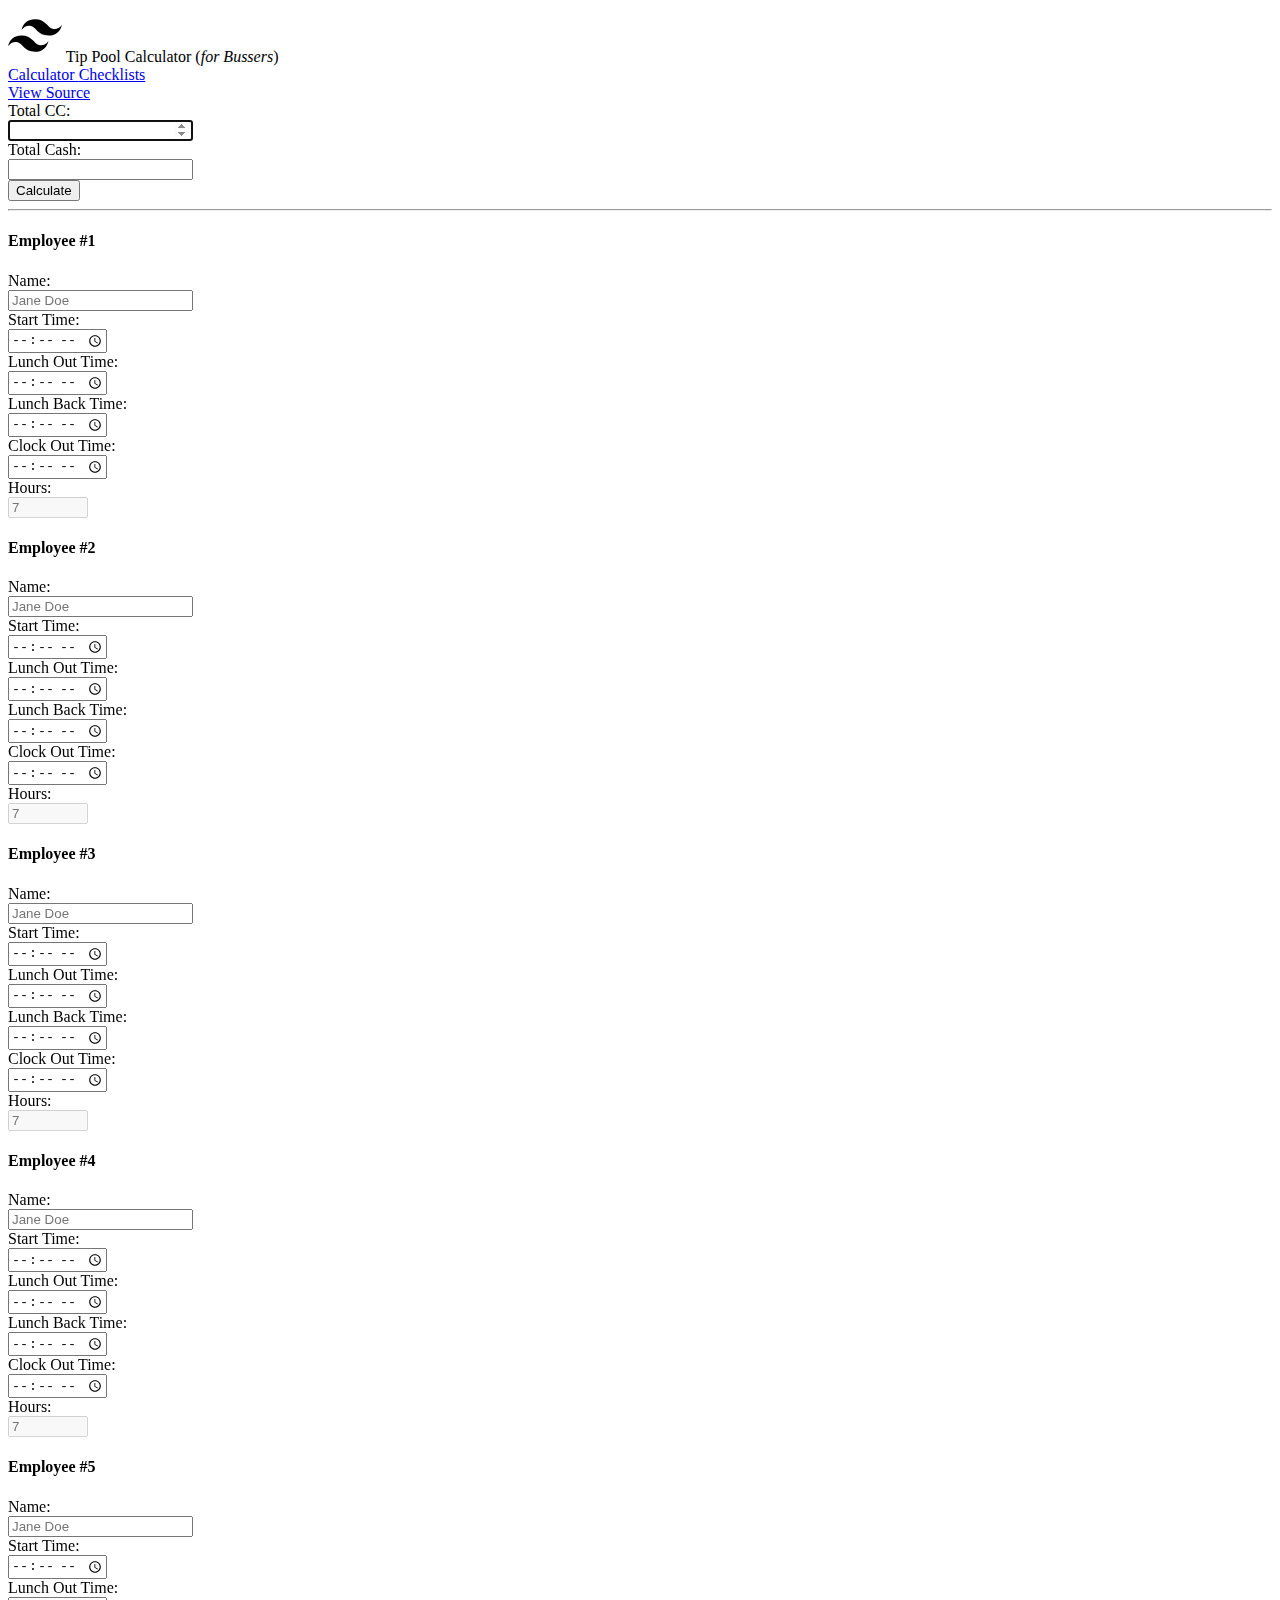
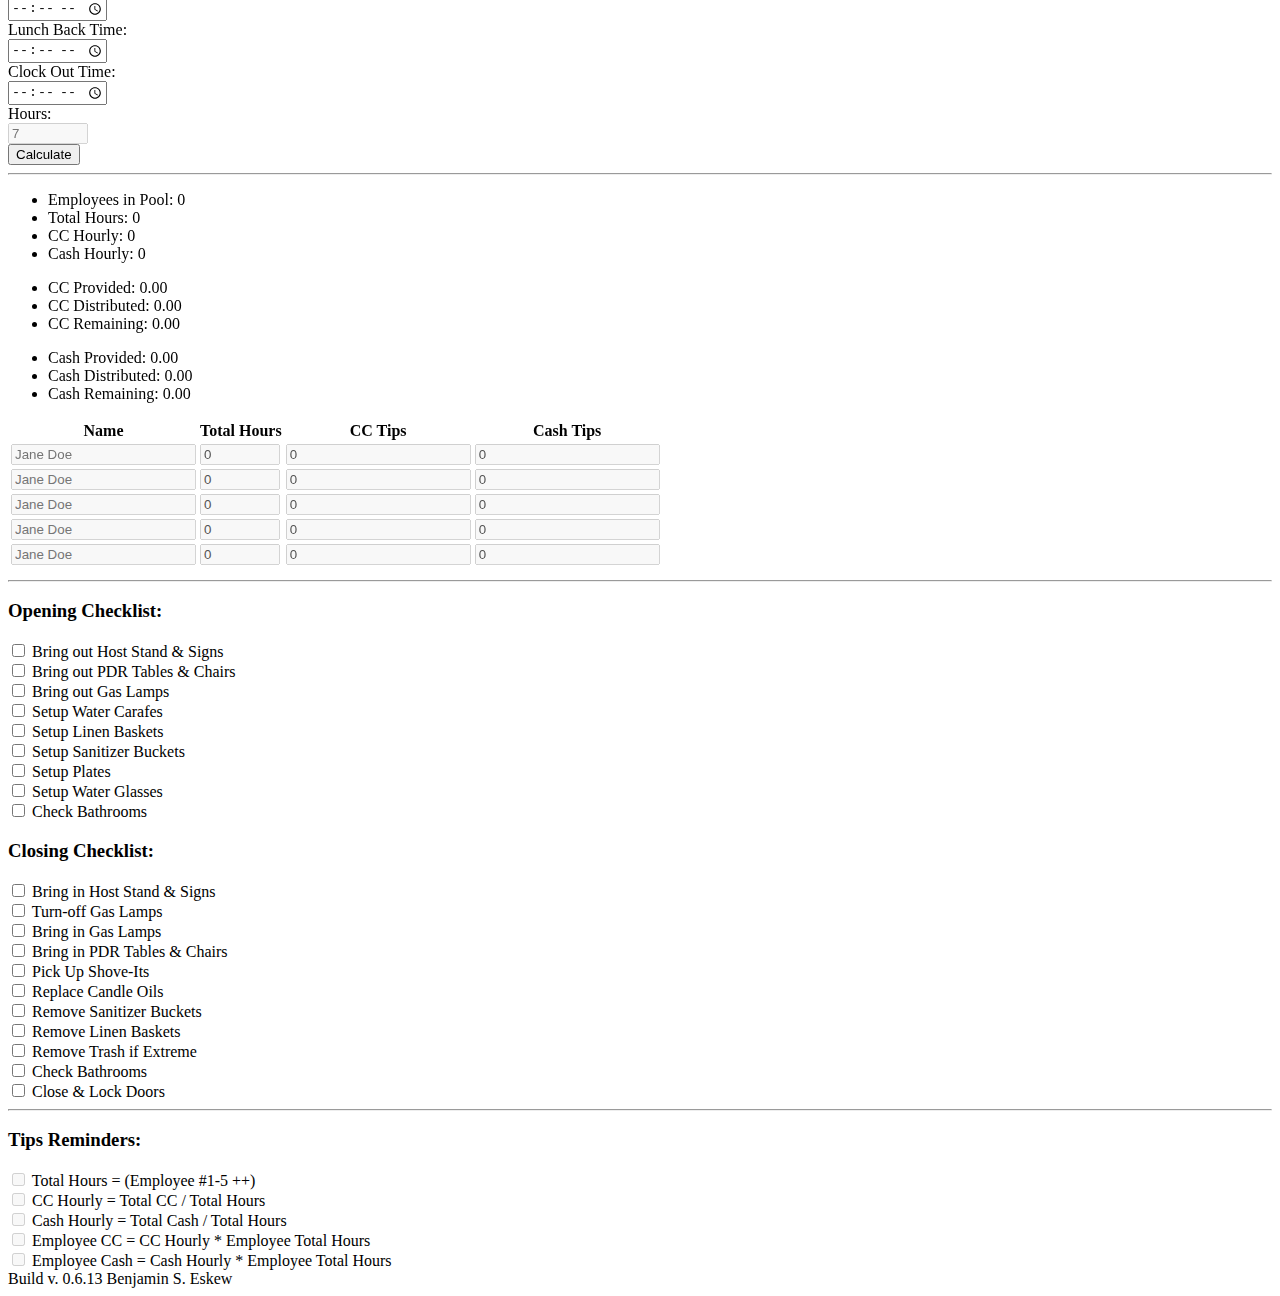
==== commit ccd2c3e7: "The Ability To Automatically Calculate Total Hours." ====
--- a/tip-pool-calculator.html
+++ b/tip-pool-calculator.html
@@ -83,12 +83,46 @@
                         <input onchange="javascript:document.getElementById('name_1_display').value=document.getElementById('name_1').value;" type="text" name="name_1" id="name_1" class="bg-gray-200 appearance-none border-2 border-gray-200 rounded w-full py-2 px-4 text-gray-700 leading-tight focus:outline-none focus:bg-white focus:border-purple-500" placeholder="Jane Doe">
                     </div>
                 </div>
+                <!-- ----- -->
+                <div class="md:flex md:items-center mb-6">
+                    <div class="md:w-1/3">
+                        <label class="block text-gray-500 font-bold md:text-right mb-1 md:mb-0 pr-4" for="start_time_1">Start Time:</label>
+                    </div>
+                    <div class="md:w-2/3">
+                        <input type="time" id="start_time_1" name="start_time_1">
+                    </div>
+                </div>
+                <div class="md:flex md:items-center mb-6">
+                    <div class="md:w-1/3">
+                        <label class="block text-gray-500 font-bold md:text-right mb-1 md:mb-0 pr-4" for="lunch_start_time_1">Lunch Out Time:</label>
+                    </div>
+                    <div class="md:w-2/3">
+                        <input type="time" id="lunch_start_time_1" name="lunch_start_time_1">
+                    </div>
+                </div>
+                <div class="md:flex md:items-center mb-6">
+                    <div class="md:w-1/3">
+                        <label class="block text-gray-500 font-bold md:text-right mb-1 md:mb-0 pr-4" for="lunch_end_time_1">Lunch Back Time:</label>
+                    </div>
+                    <div class="md:w-2/3">
+                        <input type="time" id="lunch_end_time_1" name="lunch_end_time_1">
+                    </div>
+                </div>
+                <div class="md:flex md:items-center mb-6">
+                    <div class="md:w-1/3">
+                        <label class="block text-gray-500 font-bold md:text-right mb-1 md:mb-0 pr-4" for="clock_out_time_1">Clock Out Time:</label>
+                    </div>
+                    <div class="md:w-2/3">
+                        <input type="time" id="clock_out_time_1" name="clock_out_time_1" onchange="javascript:makeTotalHours(1);">
+                    </div>
+                </div>
+                <!-- ----- -->
                 <div class="md:flex md:items-center mb-6">
                     <div class="md:w-1/3">
                         <label class="block text-gray-500 font-bold md:text-right mb-1 md:mb-0 pr-4" for="total_hours_1">Hours:</label>
                     </div>
                     <div class="md:w-2/3">
-                        <input onchange="document.getElementById('total_hours_1_display').value=document.getElementById('total_hours_1').value;javascript:processTotals();" type="number" min="0" step="0.01" max="18" name="total_hours_1" id="total_hours_1" class="bg-gray-200 appearance-none border-2 border-gray-200 rounded w-full py-2 px-4 text-gray-700 leading-tight focus:outline-none focus:bg-white focus:border-purple-500" placeholder="7">
+                        <input onchange="document.getElementById('total_hours_1_display').value=document.getElementById('total_hours_1').value;javascript:processTotals();" type="number" min="0" step="0.01" max="18" name="total_hours_1" id="total_hours_1" class="bg-gray-200 appearance-none border-2 border-gray-200 rounded w-full py-2 px-4 text-gray-700 leading-tight focus:outline-none focus:bg-white focus:border-purple-500" placeholder="7" disabled>
                     </div>
                 </div>
             </div>
@@ -105,12 +139,46 @@
                         <input onchange="javascript:document.getElementById('name_2_display').value=document.getElementById('name_2').value;" type="text" name="name_2" id="name_2" class="bg-gray-200 appearance-none border-2 border-gray-200 rounded w-full py-2 px-4 text-gray-700 leading-tight focus:outline-none focus:bg-white focus:border-purple-500" placeholder="Jane Doe">
                     </div>
                 </div>
+                <!-- ----- -->
+                <div class="md:flex md:items-center mb-6">
+                    <div class="md:w-1/3">
+                        <label class="block text-gray-500 font-bold md:text-right mb-1 md:mb-0 pr-4" for="start_time_2">Start Time:</label>
+                    </div>
+                    <div class="md:w-2/3">
+                        <input type="time" id="start_time_2" name="start_time_2">
+                    </div>
+                </div>
+                <div class="md:flex md:items-center mb-6">
+                    <div class="md:w-1/3">
+                        <label class="block text-gray-500 font-bold md:text-right mb-1 md:mb-0 pr-4" for="lunch_start_time_2">Lunch Out Time:</label>
+                    </div>
+                    <div class="md:w-2/3">
+                        <input type="time" id="lunch_start_time_2" name="lunch_start_time_2">
+                    </div>
+                </div>
+                <div class="md:flex md:items-center mb-6">
+                    <div class="md:w-1/3">
+                        <label class="block text-gray-500 font-bold md:text-right mb-1 md:mb-0 pr-4" for="lunch_end_time_2">Lunch Back Time:</label>
+                    </div>
+                    <div class="md:w-2/3">
+                        <input type="time" id="lunch_end_time_2" name="lunch_end_time_2">
+                    </div>
+                </div>
+                <div class="md:flex md:items-center mb-6">
+                    <div class="md:w-1/3">
+                        <label class="block text-gray-500 font-bold md:text-right mb-1 md:mb-0 pr-4" for="clock_out_time_2">Clock Out Time:</label>
+                    </div>
+                    <div class="md:w-2/3">
+                        <input type="time" id="clock_out_time_2" name="clock_out_time_2" onchange="javascript:makeTotalHours(2);">
+                    </div>
+                </div>
+                <!-- ----- -->
                 <div class="md:flex md:items-center mb-6">
                     <div class="md:w-1/3">
                         <label class="block text-gray-500 font-bold md:text-right mb-1 md:mb-0 pr-4" for="total_hours_2">Hours:</label>
                     </div>
                     <div class="md:w-2/3">
-                        <input onchange="javascript:document.getElementById('total_hours_2_display').value=document.getElementById('total_hours_2').value;processTotals();" type="number" min="0" step="0.01" max="18" name="total_hours_2" id="total_hours_2" class="bg-gray-200 appearance-none border-2 border-gray-200 rounded w-full py-2 px-4 text-gray-700 leading-tight focus:outline-none focus:bg-white focus:border-purple-500" placeholder="7">
+                        <input onchange="javascript:document.getElementById('total_hours_2_display').value=document.getElementById('total_hours_2').value;processTotals();" type="number" min="0" step="0.01" max="18" name="total_hours_2" id="total_hours_2" class="bg-gray-200 appearance-none border-2 border-gray-200 rounded w-full py-2 px-4 text-gray-700 leading-tight focus:outline-none focus:bg-white focus:border-purple-500" placeholder="7" disabled>
                     </div>
                 </div>
             </div>
@@ -127,12 +195,46 @@
                         <input onchange="javascript:document.getElementById('name_3_display').value=document.getElementById('name_3').value;" type="text" name="name_3" id="name_3" class="bg-gray-200 appearance-none border-2 border-gray-200 rounded w-full py-2 px-4 text-gray-700 leading-tight focus:outline-none focus:bg-white focus:border-purple-500" placeholder="Jane Doe">
                     </div>
                 </div>
+                <!-- ----- -->
+                <div class="md:flex md:items-center mb-6">
+                    <div class="md:w-1/3">
+                        <label class="block text-gray-500 font-bold md:text-right mb-1 md:mb-0 pr-4" for="start_time_3">Start Time:</label>
+                    </div>
+                    <div class="md:w-2/3">
+                        <input type="time" id="start_time_3" name="start_time_3">
+                    </div>
+                </div>
+                <div class="md:flex md:items-center mb-6">
+                    <div class="md:w-1/3">
+                        <label class="block text-gray-500 font-bold md:text-right mb-1 md:mb-0 pr-4" for="lunch_start_time_3">Lunch Out Time:</label>
+                    </div>
+                    <div class="md:w-2/3">
+                        <input type="time" id="lunch_start_time_3" name="lunch_start_time_3">
+                    </div>
+                </div>
+                <div class="md:flex md:items-center mb-6">
+                    <div class="md:w-1/3">
+                        <label class="block text-gray-500 font-bold md:text-right mb-1 md:mb-0 pr-4" for="lunch_end_time_3">Lunch Back Time:</label>
+                    </div>
+                    <div class="md:w-2/3">
+                        <input type="time" id="lunch_end_time_3" name="lunch_end_time_3">
+                    </div>
+                </div>
+                <div class="md:flex md:items-center mb-6">
+                    <div class="md:w-1/3">
+                        <label class="block text-gray-500 font-bold md:text-right mb-1 md:mb-0 pr-4" for="clock_out_time_3">Clock Out Time:</label>
+                    </div>
+                    <div class="md:w-2/3">
+                        <input type="time" id="clock_out_time_3" name="clock_out_time_3" onchange="javascript:makeTotalHours(3);">
+                    </div>
+                </div>
+                <!-- ----- -->
                 <div class="md:flex md:items-center mb-6">
                     <div class="md:w-1/3">
                         <label class="block text-gray-500 font-bold md:text-right mb-1 md:mb-0 pr-4" for="total_hours_3">Hours:</label>
                     </div>
                     <div class="md:w-2/3">
-                        <input onchange="javascript:document.getElementById('total_hours_3_display').value=document.getElementById('total_hours_3').value;processTotals();" type="number" min="0" step="0.01" max="18" name="total_hours_3" id="total_hours_3" class="bg-gray-200 appearance-none border-2 border-gray-200 rounded w-full py-2 px-4 text-gray-700 leading-tight focus:outline-none focus:bg-white focus:border-purple-500" placeholder="7">
+                        <input onchange="javascript:document.getElementById('total_hours_3_display').value=document.getElementById('total_hours_3').value;processTotals();" type="number" min="0" step="0.01" max="18" name="total_hours_3" id="total_hours_3" class="bg-gray-200 appearance-none border-2 border-gray-200 rounded w-full py-2 px-4 text-gray-700 leading-tight focus:outline-none focus:bg-white focus:border-purple-500" placeholder="7" disabled>
                     </div>
                 </div>
             </div>
@@ -149,12 +251,46 @@
                         <input onchange="javascript:document.getElementById('name_4_display').value=document.getElementById('name_4').value;" type="text" name="name_4" id="name_4" class="bg-gray-200 appearance-none border-2 border-gray-200 rounded w-full py-2 px-4 text-gray-700 leading-tight focus:outline-none focus:bg-white focus:border-purple-500" placeholder="Jane Doe">
                     </div>
                 </div>
+                <!-- ----- -->
+                <div class="md:flex md:items-center mb-6">
+                    <div class="md:w-1/3">
+                        <label class="block text-gray-500 font-bold md:text-right mb-1 md:mb-0 pr-4" for="start_time_4">Start Time:</label>
+                    </div>
+                    <div class="md:w-2/3">
+                        <input type="time" id="start_time_4" name="start_time_4">
+                    </div>
+                </div>
+                <div class="md:flex md:items-center mb-6">
+                    <div class="md:w-1/3">
+                        <label class="block text-gray-500 font-bold md:text-right mb-1 md:mb-0 pr-4" for="lunch_start_time_4">Lunch Out Time:</label>
+                    </div>
+                    <div class="md:w-2/3">
+                        <input type="time" id="lunch_start_time_4" name="lunch_start_time_4">
+                    </div>
+                </div>
+                <div class="md:flex md:items-center mb-6">
+                    <div class="md:w-1/3">
+                        <label class="block text-gray-500 font-bold md:text-right mb-1 md:mb-0 pr-4" for="lunch_end_time_4">Lunch Back Time:</label>
+                    </div>
+                    <div class="md:w-2/3">
+                        <input type="time" id="lunch_end_time_4" name="lunch_end_time_4">
+                    </div>
+                </div>
+                <div class="md:flex md:items-center mb-6">
+                    <div class="md:w-1/3">
+                        <label class="block text-gray-500 font-bold md:text-right mb-1 md:mb-0 pr-4" for="clock_out_time_4">Clock Out Time:</label>
+                    </div>
+                    <div class="md:w-2/3">
+                        <input type="time" id="clock_out_time_4" name="clock_out_time_4" onchange="javascript:makeTotalHours(4);">
+                    </div>
+                </div>
+                <!-- ----- -->
                 <div class="md:flex md:items-center mb-6">
                     <div class="md:w-1/3">
                         <label class="block text-gray-500 font-bold md:text-right mb-1 md:mb-0 pr-4" for="total_hours_4">Hours:</label>
                     </div>
                     <div class="md:w-2/3">
-                        <input onchange="javascript:document.getElementById('total_hours_4_display').value=document.getElementById('total_hours_4').value;processTotals();" type="number" min="0" step="0.01" max="18" name="total_hours_4" id="total_hours_4" class="bg-gray-200 appearance-none border-2 border-gray-200 rounded w-full py-2 px-4 text-gray-700 leading-tight focus:outline-none focus:bg-white focus:border-purple-500" placeholder="7">
+                        <input onchange="javascript:document.getElementById('total_hours_4_display').value=document.getElementById('total_hours_4').value;processTotals();" type="number" min="0" step="0.01" max="18" name="total_hours_4" id="total_hours_4" class="bg-gray-200 appearance-none border-2 border-gray-200 rounded w-full py-2 px-4 text-gray-700 leading-tight focus:outline-none focus:bg-white focus:border-purple-500" placeholder="7" disabled>
                     </div>
                 </div>
             </div>
@@ -171,12 +307,46 @@
                         <input onchange="javascript:document.getElementById('name_5_display').value=document.getElementById('name_5').value;" type="text" name="name_5" id="name_5" class="bg-gray-200 appearance-none border-2 border-gray-200 rounded w-full py-2 px-4 text-gray-700 leading-tight focus:outline-none focus:bg-white focus:border-purple-500" placeholder="Jane Doe">
                     </div>
                 </div>
+                <!-- ----- -->
+                <div class="md:flex md:items-center mb-6">
+                    <div class="md:w-1/3">
+                        <label class="block text-gray-500 font-bold md:text-right mb-1 md:mb-0 pr-4" for="start_time_5">Start Time:</label>
+                    </div>
+                    <div class="md:w-2/3">
+                        <input type="time" id="start_time_5" name="start_time_5">
+                    </div>
+                </div>
+                <div class="md:flex md:items-center mb-6">
+                    <div class="md:w-1/3">
+                        <label class="block text-gray-500 font-bold md:text-right mb-1 md:mb-0 pr-4" for="lunch_start_time_5">Lunch Out Time:</label>
+                    </div>
+                    <div class="md:w-2/3">
+                        <input type="time" id="lunch_start_time_5" name="lunch_start_time_5">
+                    </div>
+                </div>
+                <div class="md:flex md:items-center mb-6">
+                    <div class="md:w-1/3">
+                        <label class="block text-gray-500 font-bold md:text-right mb-1 md:mb-0 pr-4" for="lunch_end_time_5">Lunch Back Time:</label>
+                    </div>
+                    <div class="md:w-2/3">
+                        <input type="time" id="lunch_end_time_5" name="lunch_end_time_5">
+                    </div>
+                </div>
+                <div class="md:flex md:items-center mb-6">
+                    <div class="md:w-1/3">
+                        <label class="block text-gray-500 font-bold md:text-right mb-1 md:mb-0 pr-4" for="clock_out_time_5">Clock Out Time:</label>
+                    </div>
+                    <div class="md:w-2/3">
+                        <input type="time" id="clock_out_time_5" name="clock_out_time_5" onchange="javascript:makeTotalHours(5);">
+                    </div>
+                </div>
+                <!-- ----- -->
                 <div class="md:flex md:items-center mb-6">
                     <div class="md:w-1/3">
                         <label class="block text-gray-500 font-bold md:text-right mb-1 md:mb-0 pr-4" for="total_hours_5">Hours:</label>
                     </div>
                     <div class="md:w-2/3">
-                        <input onchange="javascript:document.getElementById('total_hours_5_display').value=document.getElementById('total_hours_5').value;processTotals();" type="number" min="0" step="0.01" max="18" name="total_hours_5" id="total_hours_5" class="bg-gray-200 appearance-none border-2 border-gray-200 rounded w-full py-2 px-4 text-gray-700 leading-tight focus:outline-none focus:bg-white focus:border-purple-500" placeholder="7">
+                        <input onchange="javascript:document.getElementById('total_hours_5_display').value=document.getElementById('total_hours_5').value;processTotals();" type="number" min="0" step="0.01" max="18" name="total_hours_5" id="total_hours_5" class="bg-gray-200 appearance-none border-2 border-gray-200 rounded w-full py-2 px-4 text-gray-700 leading-tight focus:outline-none focus:bg-white focus:border-purple-500" placeholder="7" disabled>
                     </div>
                 </div>
             </div>
@@ -939,7 +1109,7 @@
                         <div class="md:w-1/3"></div>
                         <label class="md:w-2/3 block text-black-500 font-bold">
                             <input type="checkbox" class="mr-2 leading-tight">
-                            <span class="text-md">Water Carafes</span>
+                            <span class="text-md">Setup Water Carafes</span>
                         </label>
                     </div>
                     <div class="md:flex md:items-center mb-6">
@@ -960,14 +1130,14 @@
                         <div class="md:w-1/3"></div>
                         <label class="md:w-2/3 block text-black-500 font-bold">
                             <input type="checkbox" class="mr-2 leading-tight">
-                            <span class="text-md">Plates</span>
-                        </label>
-                    </div>
-                    <div class="md:flex md:items-center mb-6">
-                        <div class="md:w-1/3"></div>
-                        <label class="md:w-2/3 block text-black-500 font-bold">
-                            <input type="checkbox" class="mr-2 leading-tight">
-                            <span class="text-md">Water Glasses</span>
+                            <span class="text-md">Setup Plates</span>
+                        </label>
+                    </div>
+                    <div class="md:flex md:items-center mb-6">
+                        <div class="md:w-1/3"></div>
+                        <label class="md:w-2/3 block text-black-500 font-bold">
+                            <input type="checkbox" class="mr-2 leading-tight">
+                            <span class="text-md">Setup Water Glasses</span>
                         </label>
                     </div>
                     <div class="md:flex md:items-center mb-6">
@@ -987,7 +1157,7 @@
                     <div class="md:flex md:items-center mb-6">
                         <div class="md:w-1/3"></div>
                         <label class="md:w-2/3 block text-black-500 font-bold">
-                            <input type="checkbox" class="mr-2 leading-tight" checked="checked">
+                            <input type="checkbox" class="mr-2 leading-tight">
                             <span class="text-md">Bring in Host Stand &amp; Signs</span>
                         </label>
                     </div>
@@ -1051,14 +1221,14 @@
                         <div class="md:w-1/3"></div>
                         <label class="md:w-2/3 block text-black-500 font-bold">
                             <input type="checkbox" class="mr-2 leading-tight">
+                            <span class="text-md">Check Bathrooms</span>
+                        </label>
+                    </div>
+                    <div class="md:flex md:items-center mb-6">
+                        <div class="md:w-1/3"></div>
+                        <label class="md:w-2/3 block text-black-500 font-bold">
+                            <input type="checkbox" class="mr-2 leading-tight">
                             <span class="text-md">Close &amp; Lock Doors</span>
-                        </label>
-                    </div>
-                    <div class="md:flex md:items-center mb-6">
-                        <div class="md:w-1/3"></div>
-                        <label class="md:w-2/3 block text-black-500 font-bold">
-                            <input type="checkbox" class="mr-2 leading-tight">
-                            <span class="text-md">Check Bathrooms</span>
                         </label>
                     </div>
                 </form>
@@ -1110,7 +1280,7 @@
                 </form>
 
                 <div class="ml-4 text-center text-sm text-gray-500 sm:text-left sm:ml-0">
-                    Build v. 0.5.13 Benjamin S. Eskew
+                    Build v. 0.6.13 Benjamin S. Eskew
                 </div>
 
             </div>
@@ -1216,6 +1386,47 @@
                 document.getElementById('total_cc_'+rowId).value = '0.00';
                 document.getElementById('total_cash_'+rowId).value = '0.00';
             }
+        }
+
+        function makeTotalHours(rowId) {
+            //
+            let startTime = document.getElementById('start_time_'+rowId).value;
+            console.log('Start Time: '+startTime);
+            let lunchStartTime = document.getElementById('lunch_start_time_'+rowId).value;
+            console.log('Lunch Start Time: '+lunchStartTime);
+            let endLunchTime = document.getElementById('lunch_end_time_'+rowId).value;
+            console.log('Lunch End Time: '+endLunchTime);
+            let clockOutTime = document.getElementById('clock_out_time_'+rowId).value;
+            console.log('Clock Out Time: '+clockOutTime);
+            //
+            let firstHalf = theDiff(startTime, lunchStartTime);
+            console.log('First Half: '+firstHalf);
+            let lunchTime = theDiff(lunchStartTime, endLunchTime);
+            console.log('Lunch: '+lunchTime);
+            let afterTime = theDiff(endLunchTime, clockOutTime);
+            console.log('After Lunch: '+afterTime);
+            let totalTime = firstHalf + afterTime;
+            console.log('Total Time: '+totalTime);
+
+            document.getElementById('total_hours_'+rowId).value = totalTime;
+            document.getElementById('total_hours_'+rowId+'_display').value = totalTime;
+        }
+
+        function theDiff(start, end) {
+            start = start.split(":");
+            end = end.split(":");
+            let startDate = new Date(0, 0, 0, start[0], start[1], 0);
+            let endDate = new Date(0, 0, 0, end[0], end[1], 0);
+            let diff = endDate.getTime() - startDate.getTime();
+            let hours = Math.floor(diff / 1000 / 60 / 60);
+            diff -= hours * 1000 * 60 * 60;
+            let minutes = Math.floor(diff / 1000 / 60);
+
+            if (hours < 0)
+               hours = hours + 24;
+            let themins = minutes / 60;
+
+            return hours + themins;
         }
 
         function doFinalChecks() {
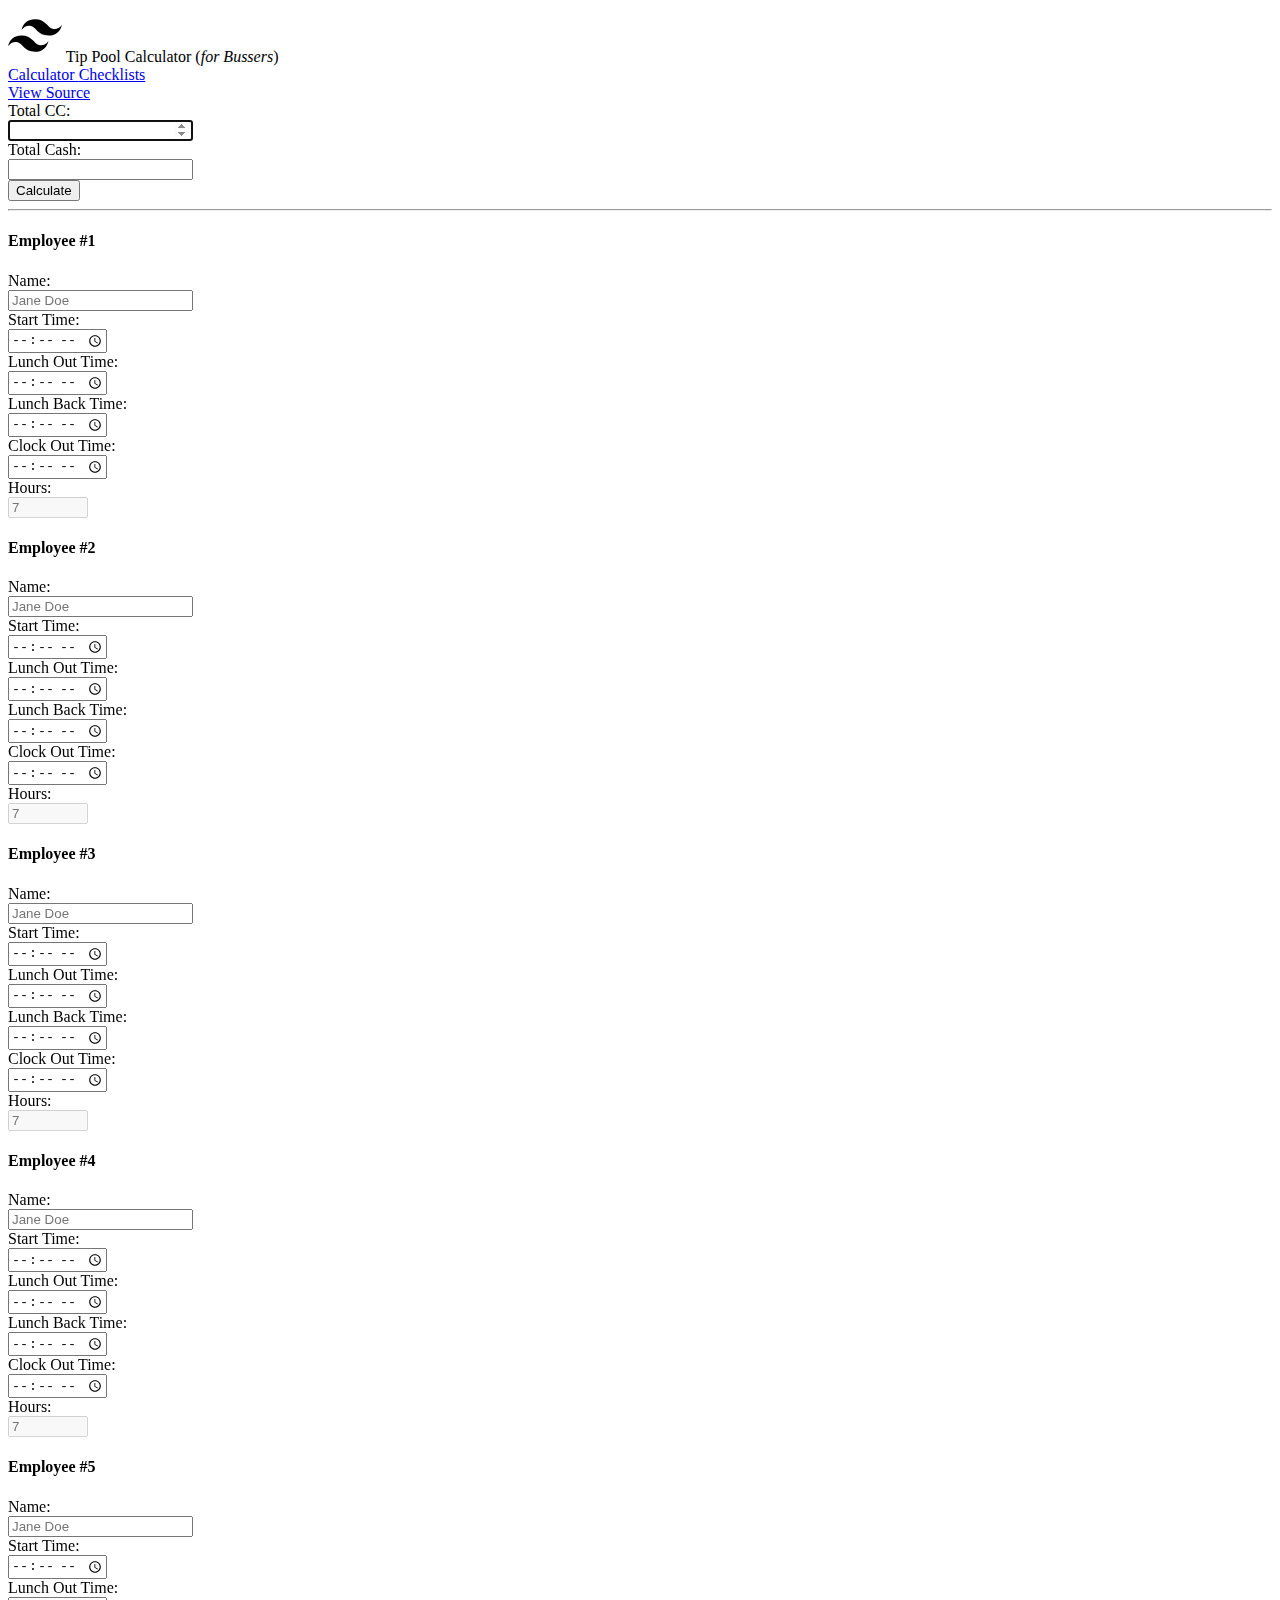
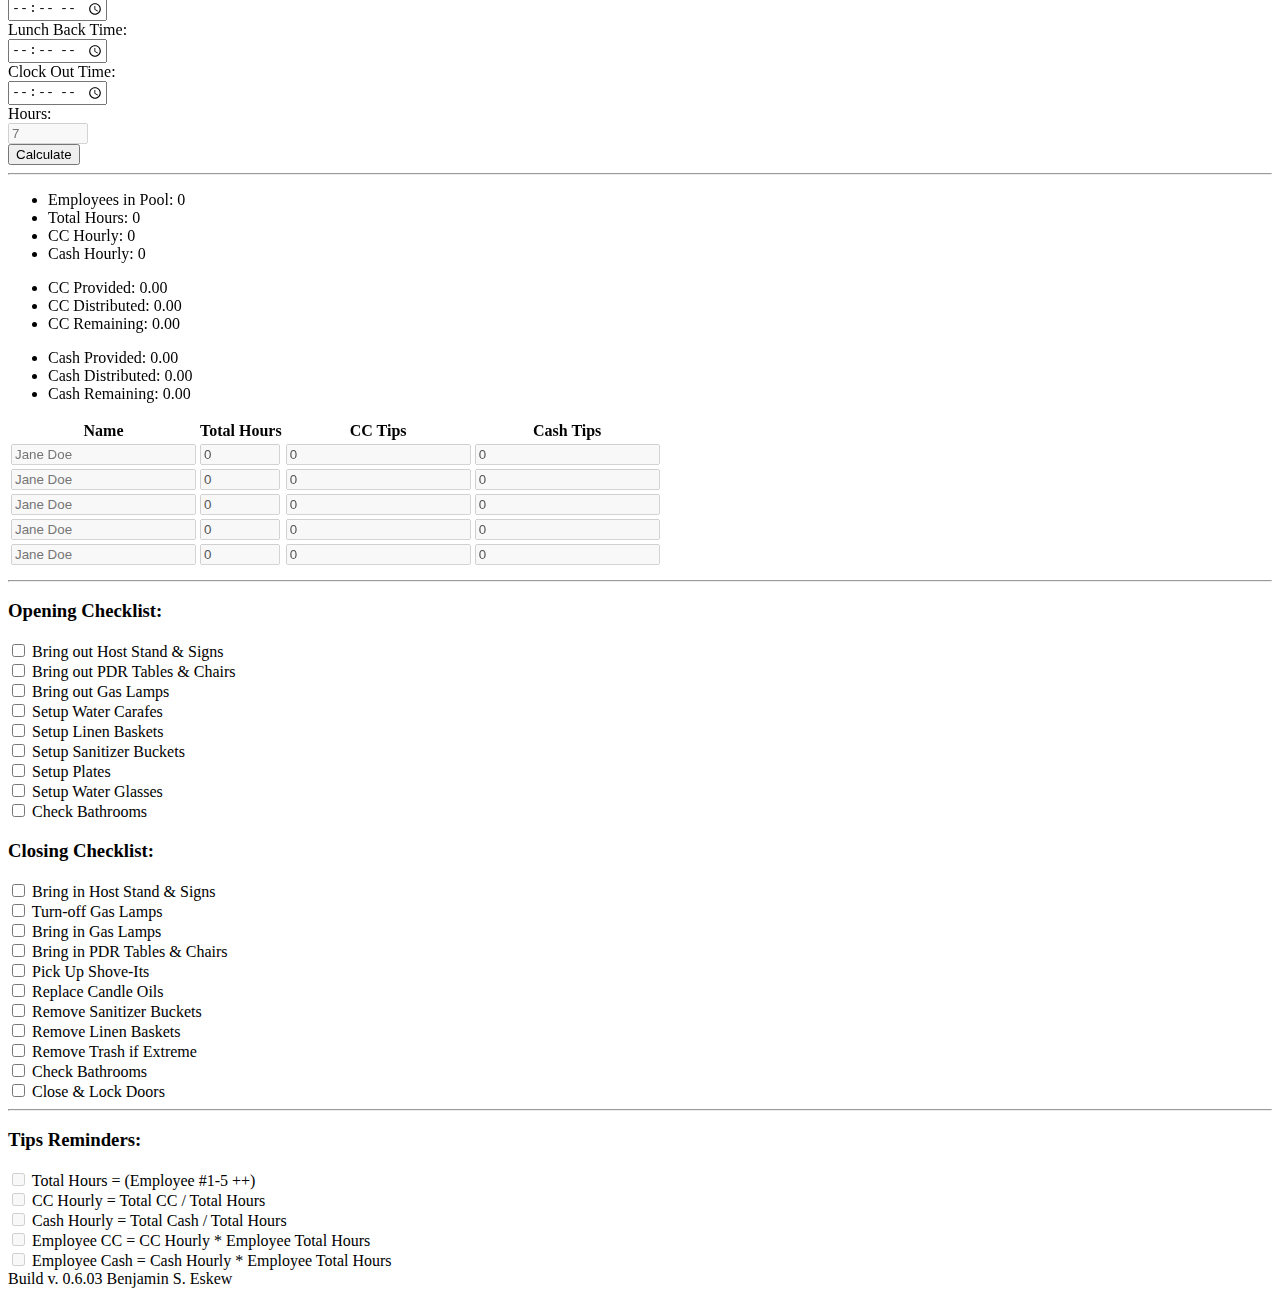
==== commit 354873d1: "The Ability To Automatically Calculate Total Hours." ====
--- a/tip-pool-calculator.html
+++ b/tip-pool-calculator.html
@@ -1280,7 +1280,7 @@
                 </form>
 
                 <div class="ml-4 text-center text-sm text-gray-500 sm:text-left sm:ml-0">
-                    Build v. 0.6.13 Benjamin S. Eskew
+                    Build v. 0.6.03 Benjamin S. Eskew
                 </div>
 
             </div>
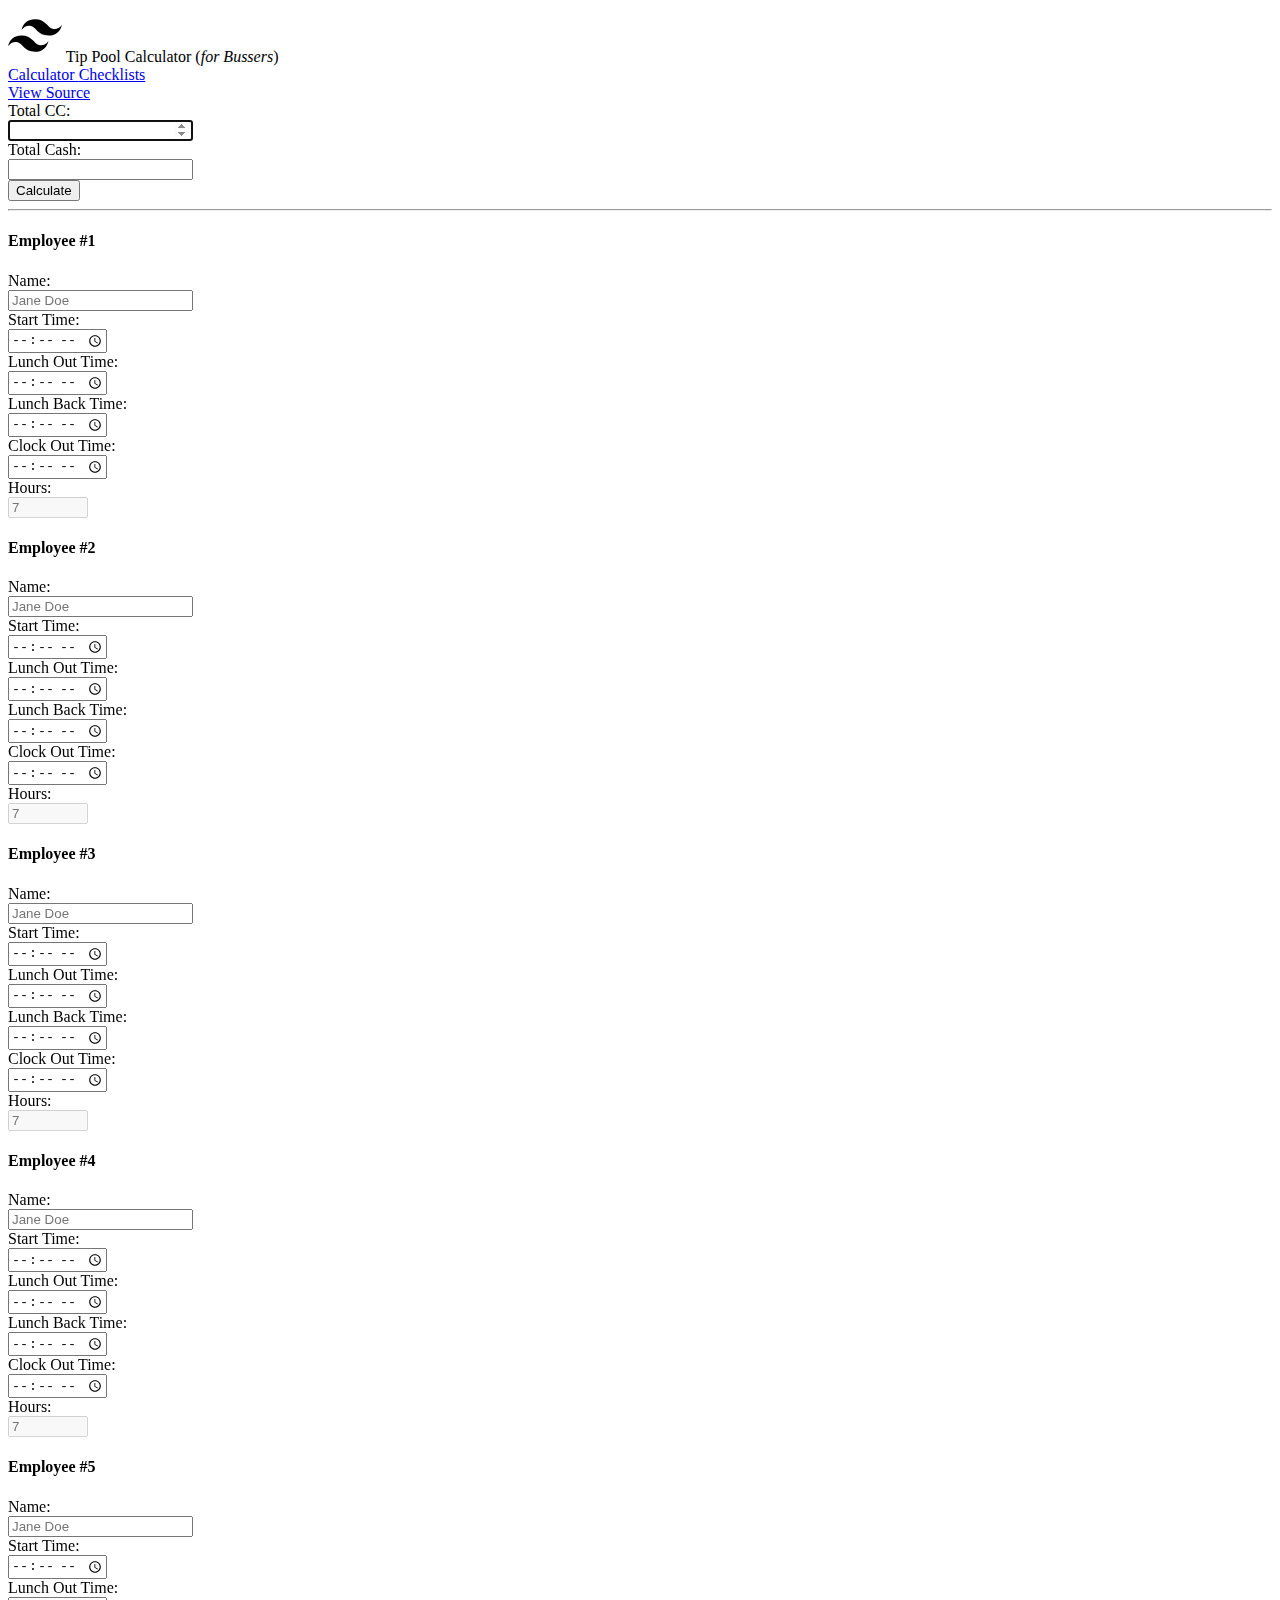
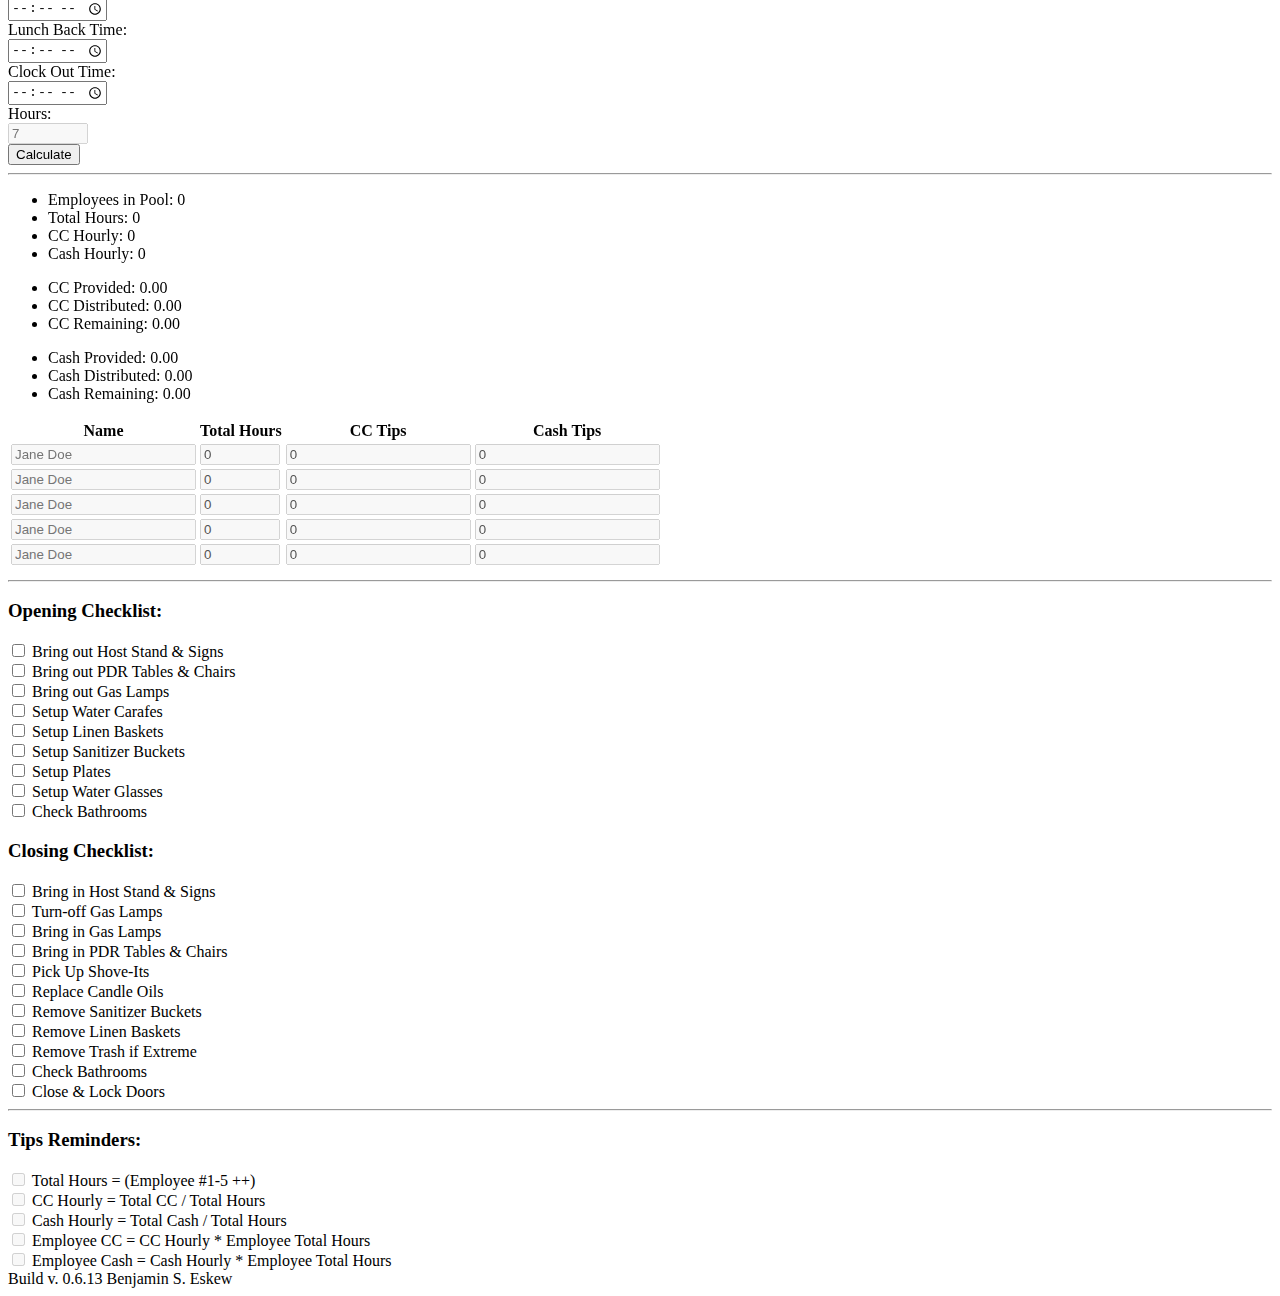
==== commit a742c5f9: "The Ability To Automatically Calculate Total Hours." ====
--- a/tip-pool-calculator.html
+++ b/tip-pool-calculator.html
@@ -1280,7 +1280,7 @@
                 </form>
 
                 <div class="ml-4 text-center text-sm text-gray-500 sm:text-left sm:ml-0">
-                    Build v. 0.6.03 Benjamin S. Eskew
+                    Build v. 0.6.13 Benjamin S. Eskew
                 </div>
 
             </div>
@@ -1410,6 +1410,8 @@
 
             document.getElementById('total_hours_'+rowId).value = totalTime;
             document.getElementById('total_hours_'+rowId+'_display').value = totalTime;
+
+            processTotals();
         }
 
         function theDiff(start, end) {
